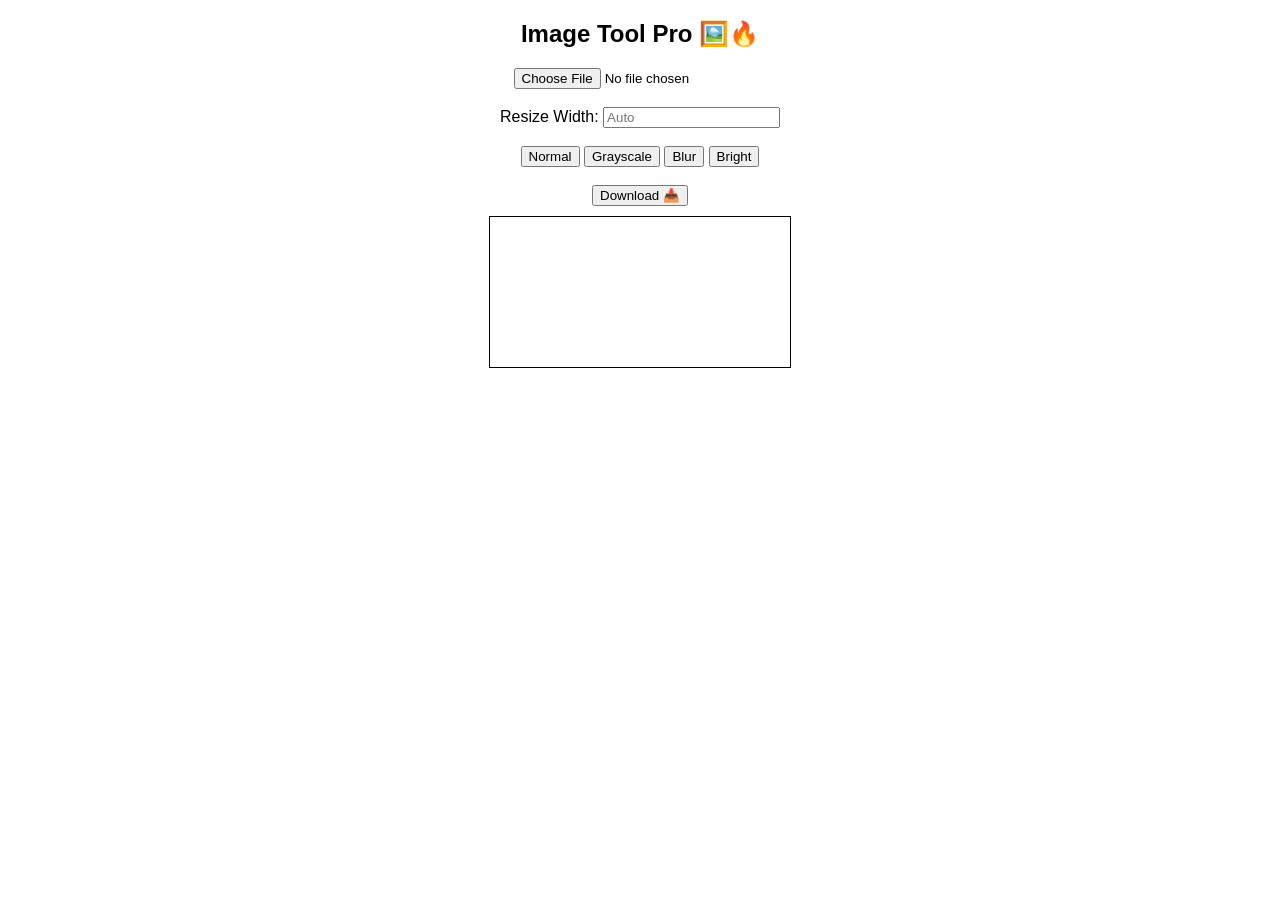
==== index (1).html @ 51f8a511 "Add files via upload" ====
<!DOCTYPE html>
<html>
<head>
    <title>Image Tool Pro</title>
    <style>
        body { font-family: Arial; text-align: center; }
        canvas { border: 1px solid black; margin-top: 10px; }
    </style>
</head>
<body>

<h2>Image Tool Pro 🖼️🔥</h2>

<input type="file" accept="image/*" id="upload"><br><br>

<label>Resize Width:</label>
<input type="number" id="width" placeholder="Auto">
<br><br>

<button onclick="applyFilter('none')">Normal</button>
<button onclick="applyFilter('grayscale(100%)')">Grayscale</button>
<button onclick="applyFilter('blur(5px)')">Blur</button>
<button onclick="applyFilter('brightness(150%)')">Bright</button>

<br><br>

<button onclick="downloadImage()">Download 📥</button>

<br>

<canvas id="canvas"></canvas>

<script>
const upload = document.getElementById('upload');
const canvas = document.getElementById('canvas');
const ctx = canvas.getContext('2d');
let img = new Image();

upload.addEventListener('change', function() {
    const file = this.files[0];
    const reader = new FileReader();

    reader.onload = function(e) {
        img.onload = function() {
            resizeImage();
        }
        img.src = e.target.result;
    }

    reader.readAsDataURL(file);
});

function resizeImage() {
    let widthInput = document.getElementById('width').value;

    let newWidth = widthInput ? widthInput : img.width;
    let ratio = newWidth / img.width;
    let newHeight = img.height * ratio;

    canvas.width = newWidth;
    canvas.height = newHeight;

    ctx.drawImage(img, 0, 0, newWidth, newHeight);
}

function applyFilter(filter) {
    canvas.style.filter = filter;
}

function downloadImage() {
    const link = document.createElement('a');
    link.download = 'edited-image.png';
    link.href = canvas.toDataURL();
    link.click();
}
</script>

</body>
</html>
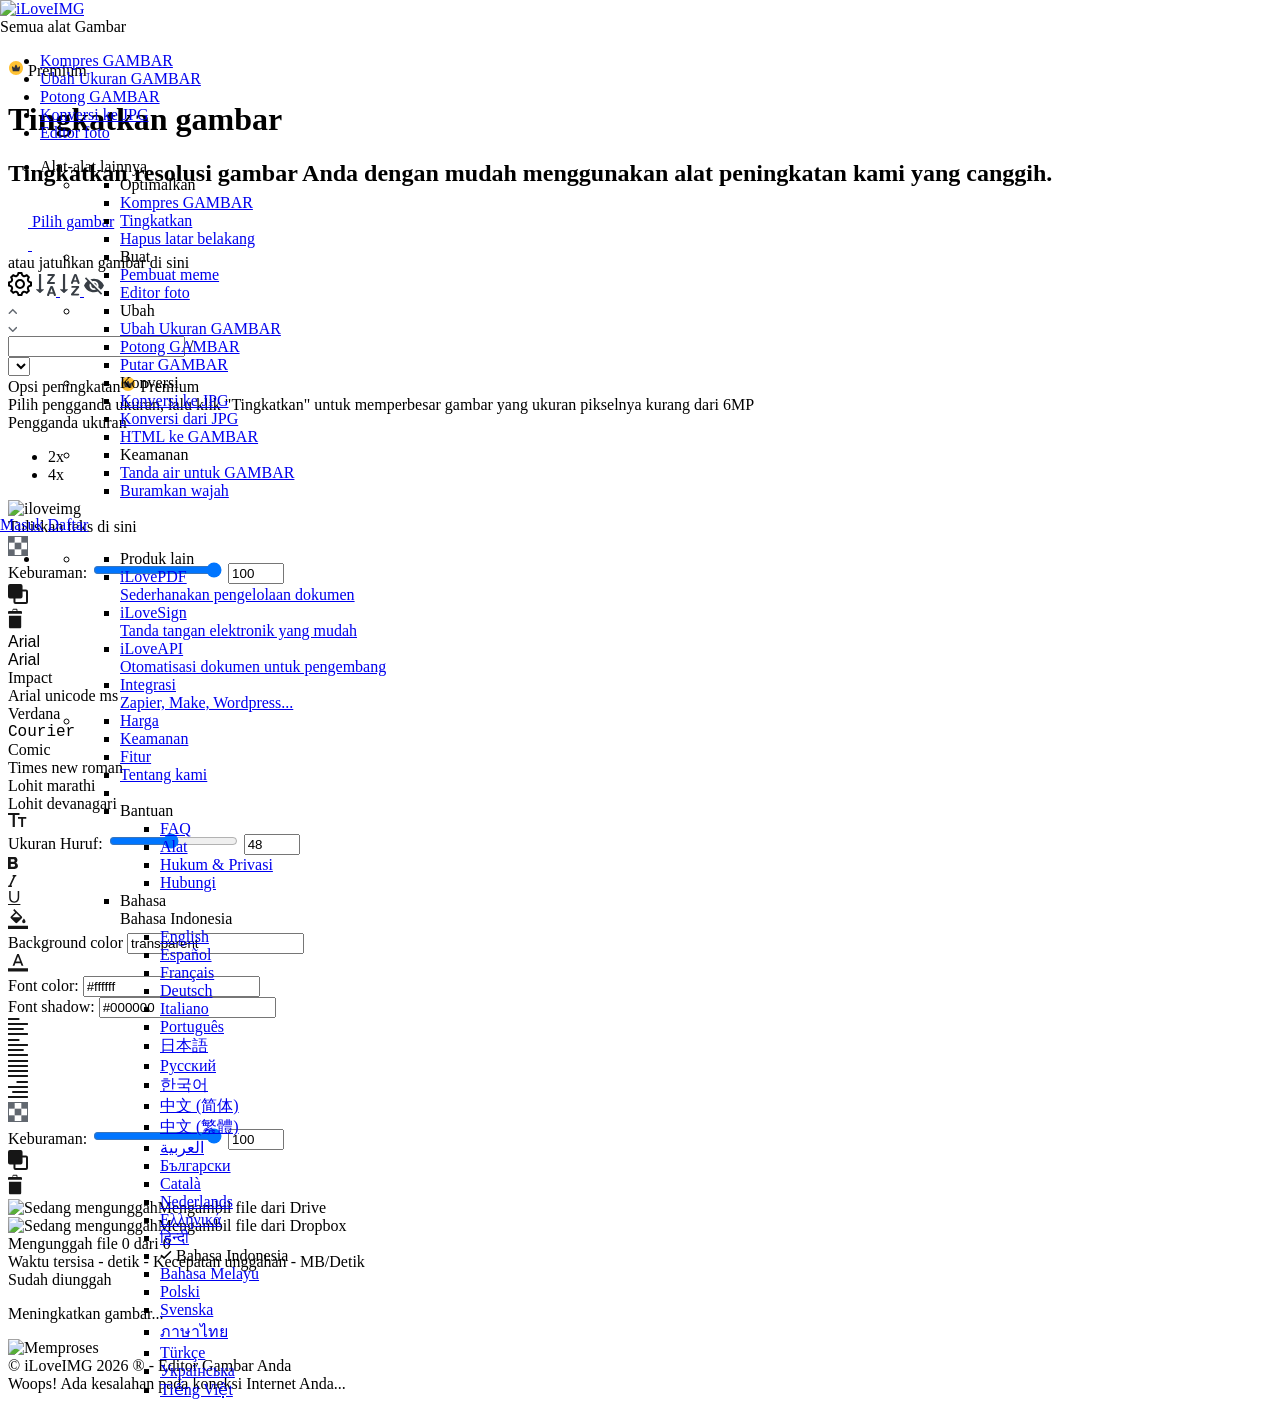
==== commit f062e9ef: "index1.html" ====
--- a/index (1).html
+++ b/index (1).html
@@ -1,79 +1,899 @@
+
 <!DOCTYPE html>
-<html>
+<html lang="id">
 <head>
-    <title>Image Tool Pro</title>
+        <meta charset="UTF-8">
+    <title>Alat Peningkat Gambar Gratis Berbasis AI - Tingkatkan resolusi gambar</title>
+    <meta name="description" content="Dapatkan gambar berkualitas tinggi dengan alat peningkatan canggih berbasis AI dari iLoveIMG. Coba sekarang untuk meningkatkan resolusi gambar Anda secara online dan gratis, hanya dengan beberapa klik."/>
+    <meta content="width=device-width, initial-scale=1.0" name="viewport"/>
+    <meta name="author" content="iLovePDF"/>
+    <meta name="keywords" content="Gambar, kompres, ubah ukuran, potong, konversi, jpeg, png, gif, tiff, raw"/>
+    <link rel="canonical" href="https://www.iloveimg.com/id/tingkatkan-gambar"/>
+    <meta name="google-site-verification" content="IZueAX8T8h1eMQN3D0y8Xx7qu8-yCvtHnwn3MmpdSLo"/>
+    <link rel="icon" type="image/png" sizes="16x16" href="/img/favicons-img/favicon-16x16.png">
+    <meta property="og:site_name" content="iLoveIMG | Aplikasi web gratis tercepat untuk modifikasi gambar dengan mudah."/>
+    <meta property="og:title" content="Alat Peningkat Gambar Gratis Berbasis AI - Tingkatkan resolusi gambar"/>
+    <meta property="og:description" content="Dapatkan gambar berkualitas tinggi dengan alat peningkatan canggih berbasis AI dari iLoveIMG. Coba sekarang untuk meningkatkan resolusi gambar Anda secara online dan gratis, hanya dengan beberapa klik."/>
+    <meta property="og:image" content="https://www.iloveimg.com/img/iloveimg/social/id/upscaleimage.jpg"/>
+    <meta property="og:type" content="website"/>
+    <meta property="og:url" content="https://www.iloveimg.com/id/tingkatkan-gambar"/>
+    <meta property="og:app_id" content="224495088285721"/>
+    <meta name="twitter:card" content="summary_large_image">
+    <meta name="twitter:site" content="@iloveimg_com">
+    <meta name="twitter:creator" content="@iloveimg_com">
+    <meta name="twitter:title" content="Alat Peningkat Gambar Gratis Berbasis AI - Tingkatkan resolusi gambar">
+    <meta name="twitter:description" content="Dapatkan gambar berkualitas tinggi dengan alat peningkatan canggih berbasis AI dari iLoveIMG. Coba sekarang untuk meningkatkan resolusi gambar Anda secara online dan gratis, hanya dengan beberapa klik.">
+    <meta name="twitter:image:src" content="https://www.iloveimg.com/img/iloveimg/social/id/upscaleimage.jpg"/>
+        <link rel="preload" href="/font/Graphik-Bold.woff2" as="font" type="font/woff2" crossorigin="anonymous">
+    <link rel="preload" href="/font/Graphik-Semibold.woff2" as="font" type="font/woff2" crossorigin="anonymous">
+    <link rel="preload" href="/font/Graphik-Medium.woff2" as="font" type="font/woff2" crossorigin="anonymous">
+    <link rel="preload" href="/font/Graphik-Regular.woff2" as="font" type="font/woff2" crossorigin="anonymous">
+    <link rel="preload" href="/js/plupload/plupload.full.min.js" as="script" crossorigin="anonymous">
+<meta name="csrf-param" content="_csrf-ilovepdf">
+    <meta name="csrf-token" content="uc64fwyBG9BgXvoQsHnzes6SpgC0XjZDpWMgLzjtNUvzoYo1WfFoti4ym2TnDqoJi-PoU_o5UjvXFXdDb5oAJw==">
+    <script>var ilx = {'c': 'tool', 'a': 'upscale'};</script>
+<script>
+    var isgdpr=false;
+    var cmp_ck=0;
+    var release='8d2c0fc';
+    (function (i,l,o,v,e,g,u,a) {
+        i['ib']=i['ib']||{'set':function(){(i['ib'].q=i['ib'].q||[]).push(arguments)}};
+        i['iLE']=e;i[e]=i[e]||function(){(i[e].q=i[e].q||[]).push(arguments)};i[e].l=1*new Date();u=l.createElement(o);
+        a=l.getElementsByTagName(o)[0];u.async=1;u.src=v;a.parentNode.insertBefore(u,a);i[e+'u']=g;    })(window, document, 'script', '/js/ilove.min.js?a=1.3', 'ev');
+        ev('set', 'cmp_ck', cmp_ck);
+        ev('set', 'release', release);
+            ev('sendOnce', 'pageview');
+    </script>
+    <script id="_c_gpt">
+        window.lGptAs=function(){var src_gpt=document.getElementById("_c_gpt");if(src_gpt){var t=src_gpt.parentNode,e=document.createElement("script");e.src="https://securepubads.g.doubleclick.net/tag/js/gpt.js",e.setAttribute("async",""),t.insertBefore(e,src_gpt)}}
+        window.googletag = window.googletag || {cmd: []};
+        var p_req=0;
+        var _AdM=0;
+        window.lAdM=function(){
+                !_AdM&&googletag.cmd.push(function() {
+                    _AdM=1;
+                                        var resAd = googletag.defineSlot('/22379932707/iloveimg_leaderboard', [[970,90],[728,90],[468,60],[320,50],[300,50]], 'div-gpt-ad-1655895205429-0').addService(googletag.pubads());
+                    var mapping = googletag.sizeMapping().addSize([1400,0], [[970,90],[728,90]]).addSize([1024,0], [728,90]).addSize([500,0],[[468,60],[320,50],[300,50]]).addSize([0,0],[]).build();
+                    resAd.defineSizeMapping(mapping);
+                                                            googletag.pubads().setTargeting('pos', 'ini');
+                    if(typeof ib !== 'undefined' && typeof ib.tags === 'function'){
+                        var t = ib.tags();
+                        for (var i = 0; i < t.length; i++) {googletag.pubads().setTargeting(t[i][0], t[i][1]);}
+                    }
+                    googletag.pubads().enableSingleRequest();
+                    googletag.enableServices();
+                });
+        }
+        p_req||(lGptAs(),window.lAdM());
+    </script>
+
+<script async src="https://www.googletagmanager.com/gtag/js?id=G-Q8FHV8BBZ6"></script>
+<script>
+    var gck=undefined;
+    var c_cg="granted",c_cd="denied";
+    var gcas=gcaa=gcap=gcad=c_cg;isgdpr&&(gcas=c_cd,gcaa=c_cd,gcap=c_cd,gcad=c_cd,1==gck?(gcas=c_cg,gcaa=c_cg,gcap=c_cg,gcad=c_cg):2==gck?(gcas=c_cd,gcaa=c_cg,gcap=c_cg,gcad=c_cg):3==gck&&(gcas=c_cd,gcaa=c_cd,gcap=c_cd,gcad=c_cd));
+    window.dataLayer = window.dataLayer || []; function gtag(){dataLayer.push(arguments);}
+    gtag('consent', 'default', {'analytics_storage': gcas, 'ad_storage': gcaa, 'ad_personalization': gcap, 'ad_user_data': gcad});gtag('js', new Date());
+    var config = {};    gtag('config', 'G-Q8FHV8BBZ6', config);
+</script><script>
+(function(){
+    window.__browserSupports__ = [];
+    try{ 
+        var grid_supported = typeof document.createElement('div').style.grid === 'string';
+        grid_supported ? window.__browserSupports__.push('grid') : window.__browserSupports__.push('not:grid');
+    }catch(e){}
+
+    var interval = null;
+    var fn = function(){
+        document.body.setAttribute("data-browser-supports", window.__browserSupports__.join(" "));
+        clearInterval(interval);
+        interval = null;
+    }
+
+    interval = setInterval(function(){
+        if(document.body) fn();
+    }, 5);
+})();
+</script>    <style>.header {width: 100%;height: 60px;position: fixed;right: 0;left: 0;top: 0;}.toolpage .main{margin-top:60px; overflow: hidden;}</style>
+<link href="/dist/css/app.8d2c0fc.css" rel="stylesheet"></head>
+<body class="toolpage tool-upscaleimage  lang-id ">
+
+<header class="header">
+    <nav>
+        
+<a class="brand" href="/id" title="iLoveIMG">
+    <img src="/img/iloveimg.svg" alt="iLoveIMG"/>
+</a>            <div class="menu">
+        <span class="menu--sm"><i class="ico ico--hamburger"></i></span>
+        <span class="menu--md">Semua alat Gambar <i class="ico ico--down"></i></span>
+        <ul>
+            <li><a  href="/id/kompres-gambar">Kompres GAMBAR</a></li>
+            <li><a  href="/id/ubah-ukuran-gambar">Ubah Ukuran GAMBAR</a></li>
+            <li><a  href="/id/potong-gambar">Potong GAMBAR</a></li>
+            <li><a  href="/id/konversi-ke-jpg">Konversi ke JPG</a></li>
+            <li><a  href="/id/editor-foto">Editor foto</a></li>
+        </ul>
+        <ul class="menu__main">
+            <li class="nav-has-dropdown nav-has-dropdown--full">
+                    <span >Alat-alat lainnya                        <i class="ico ico--down"></i>
+                    </span>
+                <div class="nav-dropdown nav-dropdown--full">
+                    <ul>
+                        <li>
+                            <ul>
+                                <li><div class="nav__title">Optimalkan</div></li>
+                                <li><a  href="/id/kompres-gambar"><i class="ico ico--compress"></i> Kompres GAMBAR</a></li>
+                                <li><a class="active" href="/id/tingkatkan-gambar"><i class="ico ico--upscale"></i>Tingkatkan</a></li>
+                                <li><a  href="/id/hapus-latar-belakang"><i class="ico ico--removebackground"></i>Hapus latar belakang</a></li>
+                            </ul>
+                        </li>
+                        <li>
+                            <ul>
+                                <li><div class="nav__title">Buat</div></li>
+                                <li><a  href="/id/pembuat-meme"><i class="ico ico--meme"></i> Pembuat meme</a></li>
+                                <li><a  href="/id/editor-foto"><i class="ico ico--edit"></i>Editor foto</a></li>
+                            </ul>
+                        </li>
+                        <li>
+                            <ul>
+                                <li><div class="nav__title">Ubah</div></li>
+                                <li><a  href="/id/ubah-ukuran-gambar"><i class="ico ico--resize"></i> Ubah Ukuran GAMBAR</a></li>
+                                <li><a  href="/id/potong-gambar"><i class="ico ico--crop"></i> Potong GAMBAR</a></li>
+                                <li><a  href="/id/putar-gambar"><i class="ico ico--rotate"></i> Putar GAMBAR</a></li>
+                            </ul>
+                        </li>
+                        <li>
+                            <ul>
+                                <li><div class="nav__title">Konversi</div></li>
+                                <li><a  href="/id/konversi-ke-jpg"><i class="ico ico--tojpg"></i> Konversi ke JPG</a></li>
+                                <li><a  href="/id/jpg-ke-gambar"><i class="ico ico--fromjpg"></i> Konversi dari JPG</a></li>
+                                <li><a  href="/id/html-ke-gambar"><i class="ico ico--hmlpdf"></i>HTML ke GAMBAR</a></li>
+                            </ul>
+                        </li>
+                        <li>
+                            <ul>
+                                <li><div class="nav__title">Keamanan</div></li>
+                                <li><a  href="/id/tanda-air-untuk-gambar"><i class="ico ico--watermark"></i> Tanda air untuk GAMBAR</a></li>
+                                <li><a  href="/id/buramkan-wajah"><i class="ico ico--blur"></i>Buramkan wajah</a></li>
+                            </ul>
+                        </li>
+                    </ul>
+                </div>
+            </li>
+        </ul>
+    </div>
+            <div class="nav-actions">
+                        <a data-rel="user-action" href="/id/login"
+           class="link--secondary hide--sm">Masuk</a>
+        <a data-rel="user-action" href="/id/daftar"
+           class="btn btn--sm hide--sm">Daftar</a>
+                    <ul>
+    <li class="nav-has-dropdown">
+        <span><i class="ico ico--more"></i></span>
+        <div class="nav-dropdown nav-dropdown--left nav-dropdown--company">
+            <ul class="menu-comp">
+                <li>
+                    <div class="menu-comp__products">
+                        <ul class="nav__group">
+                            <li class="nav__title">Produk lain</li>
+                                                            
+<li class="navbar__item navbar__item--md">
+    <a href="https://www.ilovepdf.com/id" title="iLovePDF">                        <div class="navbar__item__icon"><i class="ico ico--ilovepdf"></i></div>        <div class="navbar__item__content">            <div class="navbar__item__title">iLovePDF</div>
+            <div class="navbar__item__description">Sederhanakan pengelolaan dokumen</div>        </div>                <div class="navbar__item__go">
+            <i class="ico ico--arrow-r"></i>
+        </div>
+            </a></li>                                                                                    
+<li class="navbar__item navbar__item--md">
+    <a href="https://www.ilovesign.com" title="iLoveSign">                        <div class="navbar__item__icon"><i class="ico ico--ilovesign"></i></div>        <div class="navbar__item__content">            <div class="navbar__item__title">iLoveSign</div>
+            <div class="navbar__item__description">Tanda tangan elektronik yang mudah</div>        </div>                <div class="navbar__item__go">
+            <i class="ico ico--arrow-r"></i>
+        </div>
+            </a></li>                            
+<li class="navbar__item navbar__item--md">
+    <a href="https://www.iloveapi.com" title="iLoveAPI">                        <div class="navbar__item__icon"><i class="ico ico--iloveapi"></i></div>        <div class="navbar__item__content">            <div class="navbar__item__title">iLoveAPI</div>
+            <div class="navbar__item__description">Otomatisasi dokumen untuk pengembang</div>        </div>                <div class="navbar__item__go">
+            <i class="ico ico--arrow-r"></i>
+        </div>
+            </a></li>                            
+<li class="navbar__item navbar__item--sm navbar__item--sub">
+    <a href="https://www.iloveapi.com/integrations" title="Integrasi">                        <div class="navbar__item__icon"><i class="ico ico--integrations"></i></div>        <div class="navbar__item__content">            <div class="navbar__item__title">Integrasi</div>
+            <div class="navbar__item__description">Zapier, Make, Wordpress...</div>        </div>                <div class="navbar__item__go">
+            <i class="ico ico--arrow-r"></i>
+        </div>
+            </a></li>                        </ul>
+                    </div>
+                </li>
+                                <li>
+                    <div class="menu-comp__general">
+                        <ul>
+                            
+<li class="navbar__item navbar__item--xs">
+    <a href="/id/biaya" title="Harga">                        <div class="navbar__item__icon"><i class="ico ico--pricing"></i></div>                    <div class="navbar__item__title">Harga</div>
+                                </a></li>                            
+<li class="navbar__item navbar__item--xs">
+    <a href="/id/bantuan/security" title="Keamanan">                        <div class="navbar__item__icon"><i class="ico ico--security"></i></div>                    <div class="navbar__item__title">Keamanan</div>
+                                </a></li>                            
+<li class="navbar__item navbar__item--xs">
+    <a href="/id/fitur" title="Fitur">                        <div class="navbar__item__icon"><i class="ico ico--features"></i></div>                    <div class="navbar__item__title">Fitur</div>
+                                </a></li>                            
+<li class="navbar__item navbar__item--xs">
+    <a href="/id/bantuan/kisah-kami" title="Tentang kami">                        <div class="navbar__item__icon"><i class="ico ico--about"></i></div>                    <div class="navbar__item__title">Tentang kami</div>
+                                </a></li>                            <li class="divider divider--break"></li>
+                            <li class="nav-has-dropdown">
+                                
+<div class="navbar__item navbar__item--xs">
+    <div>                        <div class="navbar__item__icon"><i class="ico ico--chevron-l"></i></div>                    <div class="navbar__item__title">Bantuan</div>
+                                </div></div>                                <ul class="nav-dropdown">
+                                    
+<li class="navbar__item navbar__item--xs">
+    <a href="/id/bantuan/faq" title="FAQ">                        <div class="navbar__item__icon"><i class="ico ico--faq"></i></div>                    <div class="navbar__item__title">FAQ</div>
+                                </a></li>                                    
+<li class="navbar__item navbar__item--xs">
+    <a href="/id/bantuan/docs" title="Alat">                        <div class="navbar__item__icon"><i class="ico ico--documentation"></i></div>                    <div class="navbar__item__title">Alat</div>
+                                </a></li>                                    
+<li class="navbar__item navbar__item--xs">
+    <a href="/id/bantuan/hukum" title="Hukum &amp; Privasi">                        <div class="navbar__item__icon"><i class="ico ico--legal"></i></div>                    <div class="navbar__item__title">Hukum &amp; Privasi</div>
+                                </a></li>                                    
+<li class="navbar__item navbar__item--xs">
+    <a href="/id/kontak" title="Hubungi">                        <div class="navbar__item__icon"><i class="ico ico--contact"></i></div>                    <div class="navbar__item__title">Hubungi</div>
+                                </a></li>                                </ul>
+                            </li>
+                            <li class="nav-has-dropdown">
+                                
+<div class="navbar__item navbar__item--xs">
+    <div>                        <div class="navbar__item__icon"><i class="ico ico--chevron-l"></i></div>                    <div class="navbar__item__title">Bahasa</div>
+                                </div></div>                                <div
+                                    class="nav-dropdown lang"><span class="lang__current">
+    <i class="ico ico--world"></i>
+    Bahasa Indonesia <i class="ico ico--down-w"></i>
+</span>
+<ul class="lang__menu">
+    <li><a href="/"> English</a></li>
+                                    <li><a href="/es"> Español</a></li>
+                                <li><a href="/fr"> Français</a></li>
+                                <li><a href="/de"> Deutsch</a></li>
+                                <li><a href="/it"> Italiano</a></li>
+                                <li><a href="/pt"> Português</a></li>
+                                <li><a href="/ja"> 日本語</a></li>
+                                <li><a href="/ru"> Pусский</a></li>
+                                <li><a href="/ko"> 한국어</a></li>
+                                <li><a href="/zh-cn"> 中文 (简体)</a></li>
+                                <li><a href="/zh-tw"> 中文 (繁體)</a></li>
+                                <li><a href="/ar"> العربية</a></li>
+                                <li><a href="/bg"> Български</a></li>
+                                <li><a href="/ca"> Català</a></li>
+                                <li><a href="/nl"> Nederlands</a></li>
+                                <li><a href="/el"> Ελληνικά</a></li>
+                                <li><a href="/hi"> हिन्दी</a></li>
+                                <li><a  class="active" ><svg aria-hidden="true" width="12" height="12" role="img" xmlns="http://www.w3.org/2000/svg" viewBox="0 0 512 512"><path fill="currentColor" d="M435.848 83.466L172.804 346.51l-96.652-96.652c-4.686-4.686-12.284-4.686-16.971 0l-28.284 28.284c-4.686 4.686-4.686 12.284 0 16.971l133.421 133.421c4.686 4.686 12.284 4.686 16.971 0l299.813-299.813c4.686-4.686 4.686-12.284 0-16.971l-28.284-28.284c-4.686-4.686-12.284-4.686-16.97 0z" class=""></path></svg> Bahasa Indonesia</a></li>
+                                <li><a href="/ms"> Bahasa Melayu</a></li>
+                                <li><a href="/pl"> Polski</a></li>
+                                <li><a href="/sv"> Svenska</a></li>
+                                <li><a href="/th"> ภาษาไทย</a></li>
+                                <li><a href="/tr"> Türkçe</a></li>
+                                <li><a href="/uk"> Українська</a></li>
+                                <li><a href="/vi"> Tiếng Việt</a></li>
+            </ul>
+</div>
+                            </li>
+                                                        <li class="li-show-sm">
+                                <a href="/id/login" class="btn btn--secondary show--sm">Masuk</a>
+                                <a href="/id/daftar" class="btn show--sm">Daftar</a>
+                            </li>
+                                                    </ul>
+                    </div>
+                </li>
+            </ul>
+        </div>
+    </li>
+</ul>
+        </div>
+    </nav>
+</header><div class="main">
     <style>
-        body { font-family: Arial; text-align: center; }
-        canvas { border: 1px solid black; margin-top: 10px; }
-    </style>
-</head>
-<body>
-
-<h2>Image Tool Pro 🖼️🔥</h2>
-
-<input type="file" accept="image/*" id="upload"><br><br>
-
-<label>Resize Width:</label>
-<input type="number" id="width" placeholder="Auto">
-<br><br>
-
-<button onclick="applyFilter('none')">Normal</button>
-<button onclick="applyFilter('grayscale(100%)')">Grayscale</button>
-<button onclick="applyFilter('blur(5px)')">Blur</button>
-<button onclick="applyFilter('brightness(150%)')">Bright</button>
-
-<br><br>
-
-<button onclick="downloadImage()">Download 📥</button>
-
-<br>
-
-<canvas id="canvas"></canvas>
-
+        .item-loading {
+        z-index: 1030;
+    }
+</style>
+<div class="tool" ondragstart="return true;" ondrop="return true;">
+    <div class="tool__workarea" id="workArea">
+        <div id="dropArea"></div>
+        <div class="tool__header">
+            <div class="badge badge--premium badge--surface">
+                <svg aria-label="crown" width="16" height="16" viewBox="0 0 16 16" fill="none" xmlns="http://www.w3.org/2000/svg"><path d="M1 8C1 4.13401 4.13401 1 8 1C11.866 1 15 4.13401 15 8C15 11.866 11.866 15 8 15C4.13401 15 1 11.866 1 8Z" fill="#FFC233"></path><path d="M12.0751 7.08181C12.0751 7.08582 12.0751 7.08946 12.0726 7.09347L11.2457 10.8804C11.2203 11.0137 11.1491 11.134 11.0445 11.2206C10.9399 11.3071 10.8083 11.3544 10.6726 11.3544H5.32888C5.19319 11.3543 5.06176 11.3069 4.95722 11.2204C4.85268 11.1339 4.78157 11.0137 4.75612 10.8804L3.92925 7.09347C3.92925 7.08946 3.92743 7.08582 3.9267 7.08181C3.90407 6.95643 3.92311 6.82708 3.98091 6.71354C4.03871 6.6 4.13209 6.50851 4.24679 6.45304C4.36149 6.39757 4.49119 6.38118 4.61608 6.40637C4.74097 6.43156 4.85418 6.49694 4.93842 6.59253L6.16597 7.91561L7.47118 4.98837C7.47124 4.98715 7.47124 4.98594 7.47118 4.98472C7.51785 4.88349 7.59255 4.79776 7.68643 4.73766C7.78031 4.67757 7.88945 4.64563 8.00092 4.64563C8.11238 4.64563 8.22152 4.67757 8.3154 4.73766C8.40928 4.79776 8.48398 4.88349 8.53065 4.98472C8.53059 4.98594 8.53059 4.98715 8.53065 4.98837L9.83586 7.91561L11.0634 6.59253C11.1478 6.49765 11.2609 6.43291 11.3854 6.40813C11.51 6.38335 11.6392 6.3999 11.7535 6.45525C11.8678 6.5106 11.9609 6.60174 12.0187 6.71482C12.0765 6.8279 12.0958 6.95675 12.0737 7.08181H12.0751Z" fill="#33333B"></path></svg> Premium</div>
+            <h1 class="tool__header__title">
+                Tingkatkan gambar            </h1>
+            <h2 class="tool__header__subtitle">
+                Tingkatkan resolusi gambar Anda dengan mudah menggunakan alat peningkatan kami yang canggih.            </h2>
+        </div>
+        <div class="uploading__bar uploading__bar--small">
+    <span class="uploading__bar__completed"></span>
+</div>
+<div id="uploader" class="uploader" >
+    <a class="uploader__btn tooltip--left" id="pickfiles" href="javascript:;" title="Tambahkan gambar lain">
+        <svg xmlns="http://www.w3.org/2000/svg" width="20" height="20" stroke-linecap="round" stroke-width="2" stroke="#fff" fill="none" stroke-linejoin="round"><desc>Unggah file Anda dan transformasikan.</desc><path d="M10 1.833v16.333"/><path d="M1.833 10h16.333"/></svg>
+        <span>Pilih gambar</span>
+    </a>
+    <div class="uploader__extra">
+        <a class="btn-icon uploader__extra__btn tooltip tooltip--right active" id="uploadDisk" href="javascript:;"
+           title="Unggah dari komputer Anda">
+            <svg xmlns="http://www.w3.org/2000/svg" width="20" height="19" viewBox="0 0 20 19" fill="#fff" fill-rule="nonzero"><desc>Unggah dari komputer.</desc><path d="M4.8 19c-.442 0-.8-.448-.8-1s.358-1 .8-1h10.4c.442 0 .8.448.8 1s-.358 1-.8 1H4.8z"/><path d="M7 15h6l-1 3H8z"/><path d="M2 2v11h16V2H2zM1 0h18a1 1 0 0 1 1 1v13a1 1 0 0 1-1 1H1a1 1 0 0 1-1-1V1a1 1 0 0 1 1-1z"/></svg>
+        </a>
+                    <a id="gdrive_file_selector"
+               class="btn-icon uploader__extra__btn tooltip tooltip--right active"
+               title="Pilih gambar dari Google Drive">
+                <svg xmlns="http://www.w3.org/2000/svg" width="18" height="16" viewBox="0 0 18 16"><path fill="#FFF" d="M8.7375,5.80725 L3.021,15.70725 L0.12375,10.69725 L5.847,0.795 L8.7375,5.80725 Z M17.865,10.38225 L12.078,10.39125 L6.378,0.489 L12.1725,0.489 L17.865,10.38225 Z M17.87625,10.9875 L14.9865,15.9975 L3.5415,15.99 L6.43425,10.98375 L17.87625,10.9875 Z"/></svg>
+            </a>
+            <a id="dropbox_file_selector"
+               class="btn-icon uploader__extra__btn tooltip tooltip--right active"
+               title="Pilih gambar dari Dropbox">
+                <svg xmlns="http://www.w3.org/2000/svg" width="18" height="18" viewBox="0 0 18 18"><path fill="#FFF" d="M5.3475,0.7035 L0.096,4.125 L3.708,7.03725 L9.018,3.765 L5.3475,0.7035 Z M17.904,4.14 L12.66525,0.7275 L9.01875,3.7725 L14.29875,7.03875 L17.904,4.14 Z M9.01875,10.305 L12.66525,13.35975 L17.904,9.945 L14.2995,7.0395 L9.01875,10.305 Z M0.096,9.9585 L5.3475,13.35975 L9.01875,10.305 L3.70875,7.0455 L0.096,9.9585 Z M9.01875,10.9635 L5.35575,14.0385 L3.786,13.02 L3.786,14.16 L9.01875,17.30475 L14.271,14.15175 L14.271,13.0125 L12.693,14.031 L9.01875,10.9635 Z"/></svg>
+            </a>
+            </div>
+    <div class="uploader__droptxt">atau jatuhkan gambar di sini</div>
+</div>        <div class="sidetools">
+    <a id="settingsToogle" class="btn-icon btn-icon--white">
+        <svg xmlns="http://www.w3.org/2000/svg" width="24" height="24"><path d="M24 14.187V9.813c-2.148-.766-2.726-.802-3.027-1.53s.083-1.17 1.06-3.223L18.94 1.968c-2.026.963-2.488 1.364-3.224 1.06-.727-.302-.768-.89-1.527-3.027H9.813c-.764 2.144-.8 2.725-1.53 3.027-.752.313-1.203-.1-3.223-1.06L1.968 5.06c.977 2.055 1.362 2.493 1.06 3.224S2.146 9.05 0 9.813v4.375c2.14.76 2.725.8 3.027 1.528.304.734-.08 1.167-1.06 3.223l3.093 3.093c2-.95 2.47-1.373 3.223-1.06.728.302.764.88 1.53 3.027h4.374c.758-2.13.8-2.723 1.537-3.03.745-.308 1.186.1 3.215 1.062l3.093-3.093c-.975-2.05-1.362-2.492-1.06-3.223.3-.726.88-.763 3.027-1.528zm-4.875.764c-.577 1.394-.068 2.458.488 3.578l-1.084 1.084c-1.093-.543-2.16-1.076-3.573-.5-1.396.58-1.8 1.693-2.188 2.877h-1.534c-.398-1.185-.79-2.297-2.183-2.875-1.42-.588-2.507-.045-3.58.488L4.39 18.53c.557-1.118 1.066-2.18.487-3.58-.58-1.39-1.69-1.784-2.876-2.182v-1.533c1.185-.398 2.297-.79 2.875-2.184s.068-2.46-.488-3.58L5.47 4.387c1.082.538 2.162 1.077 3.58.488 1.392-.577 1.785-1.7 2.183-2.875h1.534c.398 1.185.792 2.297 2.184 2.875 1.42.588 2.506.045 3.58-.488l1.084 1.084c-.556 1.12-1.065 2.187-.488 3.58s1.69 1.784 2.875 2.183v1.534c-1.188.398-2.302.79-2.877 2.183zM12 9c1.654 0 3 1.346 3 3s-1.346 3-3 3-3-1.346-3-3 1.346-3 3-3zm0-2a5 5 0 1 0 0 10 5 5 0 1 0 0-10z"/></svg>
+    </a>
+    <a class="btn-icon btn-icon--white tooltip active tooltip--left order" id="orderByName" data-order="asc" href="javascript:;" title="Urutkan file berdasarkan nama">
+        <svg xmlns="http://www.w3.org/2000/svg" width="20" height="22" fill="#383E45" fill-rule="evenodd"><path d="M2.947 15.297V.23c0-.067.026-.123.077-.166S3.14 0 3.22 0h1.635c.08 0 .145.022.196.065s.077.1.077.166v15.066h2.5a.39.39 0 0 1 .261.087.28.28 0 0 1 .102.222c0 .077-.038.154-.114.23l-3.62 3.076a.42.42 0 0 1-.261.087c-.09 0-.178-.03-.26-.087L.11 15.828c-.113-.103-.14-.215-.08-.338.06-.13.174-.193.34-.193h2.575z" fill-rule="nonzero"/><path d="M11.222 20.2l2.94-7.52c.194-.496.555-.67 1.1-.67h.54c.513 0 .97.12 1.22.804l2.746 7.386c.083.214.222.603.222.845 0 .536-.485.965-1.068.965-.5 0-.86-.174-1.026-.603l-.582-1.6h-3.66l-.596 1.6c-.153.43-.47.603-1.012.603-.624 0-1.054-.375-1.054-.965 0-.24.14-.63.222-.845zm5.602-1.93l-1.3-3.874h-.028L14.15 18.27h2.663zM11.346 8l4.75-6.083h-3.66c-.602 0-1.088-.333-1.088-.958S11.832 0 12.434 0h5.53c.538 0 .973.25.973 1.042 0 .278-.102.583-.294.82l-4.826 6.222h4.096c.602 0 1.088.333 1.088.958s-.486.958-1.088.958h-5.696C11.448 10 11 9.722 11 8.875c0-.36.154-.625.346-.875z"/></svg>
+        <svg xmlns="http://www.w3.org/2000/svg" width="20" height="22" fill="#383E45" fill-rule="evenodd"><path d="M2.947 15.297V.23c0-.066.026-.122.077-.165S3.14 0 3.22 0h1.634c.08 0 .146.022.196.065s.077.1.077.166v15.066h.33 2.18c.106 0 .193.03.26.087a.28.28 0 0 1 .102.222c0 .077-.038.154-.114.23l-3.62 3.076c-.075.058-.162.087-.26.087a.46.46 0 0 1-.261-.087L.1 15.828c-.112-.103-.14-.216-.078-.328.06-.14.174-.203.34-.203h2.575z" fill-rule="nonzero"/><path d="M11.212 8.083L14.016.66c.185-.5.53-.66 1.058-.66h.516c.5 0 .926.12 1.164.794l2.62 7.3c.08.212.212.595.212.833 0 .53-.463.952-1.02.952-.476 0-.82-.172-.98-.595l-.556-1.587h-3.5l-.57 1.587c-.146.423-.45.595-.966.595C11.41 9.87 11 9.5 11 8.917c0-.238.132-.622.212-.833zm5.344-1.905l-1.23-3.823H15.3l-1.283 3.823h2.54zm-5.2 13.442l4.908-5.794h-3.783c-.622 0-1.124-.317-1.124-.913S11.86 12 12.482 12h5.715c.556 0 1.005.238 1.005.992a1.21 1.21 0 0 1-.304.78L13.9 19.7h4.233c.622 0 1.124.317 1.124.913s-.503.913-1.124.913h-5.887c-.794 0-1.257-.265-1.257-1.072 0-.344.16-.595.357-.833z"/></svg>
+    </a>
+    <a class="btn-icon btn-icon--white tooltip active tooltip--left" id="toggleCover" href="javascript:;" title="Tampilkan - sembunyikan sampul PDF">
+        <svg xmlns="http://www.w3.org/2000/svg" width="20" height="20" viewBox="0 0 22 19"><path d="M11 4c2.76 0 5 2.24 5 5 0 .65-.13 1.26-.36 1.83l2.92 2.92A11.82 11.82 0 0 0 21.99 9c-1.73-4.4-6-7.5-11-7.5-1.4 0-2.74.25-3.98.7l2.16 2.16C9.74 4.13 10.35 4 11 4zM1 1.27L3.74 4A11.8 11.8 0 0 0 0 9c1.73 4.4 6 7.5 11 7.5a11.78 11.78 0 0 0 4.38-.84l.42.42L18.73 19 20 17.73 2.27 0 1 1.27zM6.53 6.8l1.55 1.55A2.82 2.82 0 0 0 8 9c0 1.66 1.34 3 3 3 .22 0 .44-.03.65-.08l1.55 1.55c-.67.33-1.4.53-2.2.53-2.76 0-5-2.24-5-5 0-.8.2-1.53.53-2.2zm4.3-.78L14 9.17V9c0-1.66-1.34-3-3-3l-.17.01z" fill="#383E45" fill-rule="evenodd"/></svg>
+    </a>
+                        </div>        <div class="tool__workarea__rendered editor" id="editor">
+            
+<div class="editor__toolbar">
+    <div class="editor__toolbar__options" id="fileSelectorToolbar">
+        <div class="editor__toolbar__block">
+            <div class="editor__toolbar__option prev">
+                <svg xmlns="http://www.w3.org/2000/svg" width="9" height="6"><path d="M7.763 5.796a.73.73 0 0 0 1.055-1.009l-3.5-3.66a.73.73 0 0 0-1.055 0l-3.5 3.66a.73.73 0 0 0 .023 1.032.73.73 0 0 0 1.032-.023L4.8 2.688l2.973 3.108z" fill="#626870" fill-rule="nonzero"/></svg>
+            </div>
+            <div class="editor__toolbar__option next">
+                <svg xmlns="http://www.w3.org/2000/svg" width="9" height="6"><path d="M7.763 1.128a.73.73 0 0 1 1.032-.023.73.73 0 0 1 .023 1.032l-3.5 3.66a.73.73 0 0 1-1.055 0l-3.5-3.66a.73.73 0 0 1 .023-1.032.73.73 0 0 1 1.032.023L4.8 4.236l2.973-3.108z" fill="#626870" fill-rule="nonzero"/></svg>
+            </div>
+        </div>
+        <div class="editor__toolbar__block page_status">
+            <input class="input input--xs" name="editor_page" id="editor_page"> / <span id="editor_pages"></span></div>
+        <div class="editor__toolbar__block list">
+            <select class="input input--xs" name="editor_file_select" id="editor_file_select"></select>
+        </div>
+    </div>
+</div>            <div class="editor__container">
+                <div class="editor__content">
+                                        <div></div>
+                </div>
+            </div>
+        </div>
+        <div class="tool__workarea__rendered" id="fileGroups"></div>
+    </div>
+    <div id="sidebar" class="tool__sidebar">
+        <div class="option__panel option__panel--active" id="upscaleimage-options">
+    <div class="option__panel__title">Opsi peningkatan<span class="badge badge--premium badge--soft"><svg aria-label="crown" width="16" height="16" viewBox="0 0 16 16" fill="none" xmlns="http://www.w3.org/2000/svg"><path d="M1 8C1 4.13401 4.13401 1 8 1C11.866 1 15 4.13401 15 8C15 11.866 11.866 15 8 15C4.13401 15 1 11.866 1 8Z" fill="#FFC233"></path><path d="M12.0751 7.08181C12.0751 7.08582 12.0751 7.08946 12.0726 7.09347L11.2457 10.8804C11.2203 11.0137 11.1491 11.134 11.0445 11.2206C10.9399 11.3071 10.8083 11.3544 10.6726 11.3544H5.32888C5.19319 11.3543 5.06176 11.3069 4.95722 11.2204C4.85268 11.1339 4.78157 11.0137 4.75612 10.8804L3.92925 7.09347C3.92925 7.08946 3.92743 7.08582 3.9267 7.08181C3.90407 6.95643 3.92311 6.82708 3.98091 6.71354C4.03871 6.6 4.13209 6.50851 4.24679 6.45304C4.36149 6.39757 4.49119 6.38118 4.61608 6.40637C4.74097 6.43156 4.85418 6.49694 4.93842 6.59253L6.16597 7.91561L7.47118 4.98837C7.47124 4.98715 7.47124 4.98594 7.47118 4.98472C7.51785 4.88349 7.59255 4.79776 7.68643 4.73766C7.78031 4.67757 7.88945 4.64563 8.00092 4.64563C8.11238 4.64563 8.22152 4.67757 8.3154 4.73766C8.40928 4.79776 8.48398 4.88349 8.53065 4.98472C8.53059 4.98594 8.53059 4.98715 8.53065 4.98837L9.83586 7.91561L11.0634 6.59253C11.1478 6.49765 11.2609 6.43291 11.3854 6.40813C11.51 6.38335 11.6392 6.3999 11.7535 6.45525C11.8678 6.5106 11.9609 6.60174 12.0187 6.71482C12.0765 6.8279 12.0958 6.95675 12.0737 7.08181H12.0751Z" fill="#33333B"></path></svg> Premium</span></div>
+    <div class="option__panel__content">
+        <div class="alert alert--info" style="margin: 0; border-color: transparent;">
+            Pilih pengganda ukuran, lalu klik "Tingkatkan" untuk memperbesar gambar yang ukuran pikselnya kurang dari 6MP        </div>
+    </div>
+    <div class="option__panel__content">
+        <div class="option__title">Pengganda ukuran</div>
+        <ul class="option__image">
+            <li data-name="multiplier" data-value="2" class="option__image__item option--active">
+                2x            </li>
+            <li data-name="multiplier" data-value="4" class="option__image__item">
+                4x            </li>
+        </ul>
+    </div>
+    <div id="file-list" class="option__panel__content">
+        <div class="file-size-comparison-list">
+                    </div>
+    </div>
+</div>
+
+<template id="template-file-size-comparison-list">
+    <div class="file-size-comparison-item">
+        <span slot="name" class="file-size-comparison-item__file">file.jpg</span>
+        <span class="file-size-comparison-item__size">
+            <span slot="from" class="file-size-comparison-item__size__from">100 x 200</span><svg width="11" height="10" viewBox="0 0 11 10" fill="none" xmlns="http://www.w3.org/2000/svg" class="file-size-comparison-item__size__separator"> <path d="M10.8809 4.94141C10.8809 4.79492 10.8223 4.66016 10.7051 4.54883L6.82031 0.675781C6.69141 0.546875 6.56836 0.5 6.42773 0.5C6.14062 0.5 5.91797 0.710938 5.91797 1.00391C5.91797 1.14453 5.96484 1.2793 6.05859 1.37305L7.37109 2.70898L9.33984 4.50781L7.92773 4.41992H0.515625C0.210938 4.41992 0 4.63672 0 4.94141C0 5.24609 0.210938 5.46289 0.515625 5.46289H7.92773L9.3457 5.375L7.37109 7.17383L6.05859 8.50977C5.96484 8.59766 5.91797 8.73828 5.91797 8.87891C5.91797 9.17188 6.14062 9.38281 6.42773 9.38281C6.56836 9.38281 6.69141 9.33008 6.80859 9.21875L10.7051 5.33398C10.8223 5.22266 10.8809 5.08789 10.8809 4.94141Z" fill="#707078"/> </svg><span slot="to" class="file-size-comparison-item__size__to">200 x 400</span>
+        </span>
+    </div>
+</template>
+    </div>
+</div>
+
+<div class="sethidden template">
+    <div class="editor__content__item" id="imageEditorTemplate">
+    <div class="editor__content__item__content">
+        <img src="/img/iloveimg.png" alt="iloveimg">
+    </div>
+</div>    <div class="editor__content__item" id="textEditorTemplate">
+    <div class="editor__content__item__content">
+        <div class="text" contenteditable="true">Tuliskan teks di sini</div>
+    </div>
+</div>    <div class="editor__toolbar__options" id="imageToolbarTemplate">
+    <div class="editor__toolbar__block">
+        <div class="editor__toolbar__option opacity-option">
+            <div class="editor__option__selector">
+                <svg width="20px" height="20px" viewBox="0 0 20 20" version="1.1" xmlns="http://www.w3.org/2000/svg"
+                     xmlns:xlink="http://www.w3.org/1999/xlink">
+                    <g stroke="none" stroke-width="1" fill="none" fill-rule="evenodd">
+                        <g transform="translate(-798.000000, -391.000000)">
+                            <g transform="translate(798.000000, 391.000000)">
+                                <rect id="shape-copy-3" fill="#626870" x="6.66666667" y="6.66666667" width="6.66666667"
+                                      height="6.66666667"></rect>
+                                <rect id="shape-copy-4" fill="#626870" x="0" y="0" width="6.66666667"
+                                      height="6.66666667"></rect>
+                                <rect id="shape-copy-6" fill="#626870" x="0" y="13.3333333" width="6.66666667"
+                                      height="6.66666667"></rect>
+                                <rect id="shape-copy-5" fill="#626870" x="13.3333333" y="0" width="6.66666667"
+                                      height="6.66666667"></rect>
+                                <rect id="shape-copy-7" fill="#626870" x="13.3333333" y="13.3333333" width="6.66666667"
+                                      height="6.66666667"></rect>
+                                <rect id="shape-copy-8" stroke="#626870" x="0.5" y="0.5" width="19" height="19"></rect>
+                            </g>
+                        </g>
+                    </g>
+                </svg>
+            </div>
+            <div class="editor__option__content">
+                <div class="form__group form__group--inline-3">
+                    <label for="imageToolbarTemplateOpacity">Keburaman:</label>
+                    <input class="option" id="imageToolbarTemplateOpacity" name="opacity" value="100"
+                           type="range" min="0" max="100"
+                           step="1" data-value="100"/>
+                    <input class="rangeInput" type="number" name="opacity_text" id="imageToolbarTemplateOpacityText"
+                           value="100" min="0"
+                           max="100"/>
+                </div>
+            </div>
+        </div>
+        <div class="editor__toolbar__option">
+            <div class="option editor__option tofront">
+                <svg width="20px" height="20px" viewBox="0 0 20 20" version="1.1" xmlns="http://www.w3.org/2000/svg"
+                     xmlns:xlink="http://www.w3.org/1999/xlink">
+                    <g stroke="none" stroke-width="1" fill="none" fill-rule="evenodd">
+                        <g transform="translate(-855.000000, -391.000000)" stroke="#161616"
+                           stroke-width="2">
+                            <g transform="translate(855.000000, 391.000000)">
+                                <rect id="shape-copy-9" x="6.45454545" y="6.45454545" width="12.5454545"
+                                      height="12.5454545" rx="1"></rect>
+                                <rect id="shape-copy-8" fill="#161616" x="1" y="1" width="12.5454545"
+                                      height="12.5454545" rx="1"></rect>
+                            </g>
+                        </g>
+                    </g>
+                </svg>
+            </div>
+        </div>
+    </div>
+
+    <div class="editor__toolbar__block toolbar-remove">
+        <div class="editor__toolbar__option">
+            <div class="editor__option drop">
+                <svg width="14px" height="21px" viewBox="0 0 14 21" version="1.1" xmlns="http://www.w3.org/2000/svg"
+                     xmlns:xlink="http://www.w3.org/1999/xlink">
+                    <g stroke="none" stroke-width="1" fill="none" fill-rule="evenodd">
+                        <g transform="translate(-919.000000, -391.000000)" fill="#161616">
+                            <g transform="translate(919.000000, 391.000000)">
+                                <path
+                                    d="M12.75505,2.94490085 L9.45,2.94490085 L9.45,1.90480651 C9.45,1.33136783 8.9789,0.864712166 8.4,0.864712166 L5.6,0.864712166 C5.0211,0.864712166 4.55,1.33136783 4.55,1.90480651 L4.55,2.94490085 L1.24495,2.94490085 C0.5586,2.94490085 0,3.49823103 0,4.17810603 L0,5.71848575 L14,5.71848575 L14,4.17810603 C14,3.49823103 13.4414,2.94490085 12.75505,2.94490085 L12.75505,2.94490085 L12.75505,2.94490085 Z M8.50611377,3.02220818 L5.10366826,3.02220818 L5.10366826,2.01110409 C5.10366826,1.82506094 5.25643806,1.67406939 5.44391281,1.67406939 L8.16586922,1.67406939 C8.35334397,1.67406939 8.50611377,1.82506094 8.50611377,2.01110409 L8.50611377,3.02220818 L8.50611377,3.02220818 L8.50611377,3.02220818 Z"
+                                    id="Fill-700"></path>
+                                <path
+                                    d="M0.952380952,18.8801481 C0.952380952,19.5730914 1.52161009,20.1369504 2.22149313,20.1369504 L11.9324129,20.1369504 C12.6319556,20.1369504 13.2011848,19.5730914 13.2011848,18.8801481 L13.2011848,7.66666667 L0.952380952,7.66666667 L0.952380952,18.8801481"
+                                    id="Fill-701"></path>
+                            </g>
+                        </g>
+                    </g>
+                </svg>
+            </div>
+        </div>
+    </div>
+</div>    
+<div class="editor__toolbar__options" id="textToolbarTemplate">
+    <div class="editor__toolbar__block">
+        <div class="editor__toolbar__option">
+            <div class="editor__option__selector ">
+                <div class="font-selected"
+                     data-country="ALL"
+                     style="font-family:'arial';">Arial</div>
+            </div>
+            <div class="editor__option__content">
+                                    <div class="font-selector" style="font-family:'arial';"
+                         data-value="arial"
+                        data-country="ALL"                        data-italic="true"                        data-bold="true" >
+                        Arial                    </div>
+                                    <div class="font-selector" style="font-family:'impact';"
+                         data-value="impact"
+                        data-country="ALL"                        data-italic="false"                        data-bold="false" >
+                        Impact                    </div>
+                                    <div class="font-selector" style="font-family:'arial-unicode-ms';"
+                         data-value="arial-unicode-ms"
+                        data-country="CN-JP-KP-KR-AR"                        data-italic="false"                        data-bold="false" >
+                        Arial unicode ms                    </div>
+                                    <div class="font-selector" style="font-family:'verdana';"
+                         data-value="verdana"
+                        data-country="ALL"                        data-italic="true"                        data-bold="true" >
+                        Verdana                    </div>
+                                    <div class="font-selector" style="font-family:'courier';"
+                         data-value="courier"
+                        data-country="ALL"                        data-italic="true"                        data-bold="true" >
+                        Courier                    </div>
+                                    <div class="font-selector" style="font-family:'comic';"
+                         data-value="comic"
+                        data-country="ALL"                        data-italic="true"                        data-bold="true" >
+                        Comic                    </div>
+                                    <div class="font-selector" style="font-family:'times-new-roman';"
+                         data-value="times-new-roman"
+                        data-country="ALL"                        data-italic="true"                        data-bold="true" >
+                        Times new roman                    </div>
+                                    <div class="font-selector" style="font-family:'lohit-marathi';"
+                         data-value="lohit-marathi"
+                        data-country="IN"                        data-italic="false"                        data-bold="false" >
+                        Lohit marathi                    </div>
+                                    <div class="font-selector" style="font-family:'lohit-devanagari';"
+                         data-value="lohit-devanagari"
+                        data-country="IN"                        data-italic="false"                        data-bold="false" >
+                        Lohit devanagari                    </div>
+                            </div>
+        </div>
+        <div class="editor__toolbar__option">
+            <div class="editor__option__selector">
+                <svg width="19px" height="14px" viewBox="0 0 19 14" version="1.1" xmlns="http://www.w3.org/2000/svg"
+                     xmlns:xlink="http://www.w3.org/1999/xlink">
+                    <g stroke="none" stroke-width="1" fill="none" fill-rule="evenodd">
+                        <g transform="translate(-538.000000, -563.000000)" fill="#161616">
+                            <g transform="translate(538.000000, 563.000000)">
+                                <polygon id="T-Copy-4"
+                                         points="11.4856 1.9404 6.86 1.9404 6.86 13.916 4.6452 13.916 4.6452 1.9404 0 1.9404 0 0 11.4856 0"></polygon>
+                                <polygon id="T-Copy-5"
+                                         points="18.274 5.694 15.096 5.694 15.096 13.94 13.178 13.94 13.178 5.694 10 5.694 10 4 18.274 4"></polygon>
+                            </g>
+                        </g>
+                    </g>
+                </svg>
+            </div>
+            <div class="editor__option__content">
+                <div class="form__group form__group--inline-3">
+                    <label for="textToolbarTemplateFontSize">Ukuran Huruf:</label>
+                    <input id="textToolbarTemplateFontSize" name="font_size" value="48"
+                           type="range" min="0" max="100"
+                           step="1"/>
+                    <input class="rangeInput" type="number" name="font_size_number" id="textToolbarTemplateFontSizeText"
+                           value="48" min="0"
+                           max="100"/>
+                </div>
+            </div>
+        </div>
+    </div>
+    <div class="editor__toolbar__block toolbar-format">
+        <div class="editor__toolbar__option">
+            <div class="editor__option bold">
+                <svg width="10px" height="12px" viewBox="0 0 10 12" version="1.1" xmlns="http://www.w3.org/2000/svg"
+                     xmlns:xlink="http://www.w3.org/1999/xlink">
+                    <g stroke="none" stroke-width="1" fill="none" fill-rule="evenodd">
+                        <g transform="translate(-600.000000, -392.000000)" fill="#161616">
+                            <path
+                                d="M609.921127,400.923944 C609.921127,401.442256 609.814086,401.892956 609.6,402.276056 C609.385914,402.659157 609.09296,402.977464 608.721127,403.230986 C608.349294,403.484508 607.915495,403.676056 607.419718,403.805634 C606.923941,403.935212 606.400003,404 605.847887,404 L600,404 L600,392 L606.676056,392 C607.09296,392 607.470421,392.09014 607.808451,392.270423 C608.146481,392.450705 608.433802,392.684506 608.670423,392.971831 C608.907043,393.259156 609.09014,393.585914 609.219718,393.952113 C609.349296,394.318312 609.414085,394.692956 609.414085,395.076056 C609.414085,395.650707 609.270424,396.191547 608.983099,396.698592 C608.695773,397.205636 608.264792,397.588731 607.690141,397.847887 C608.377468,398.050705 608.921125,398.411265 609.321127,398.929577 C609.721129,399.44789 609.921127,400.112672 609.921127,400.923944 Z M607.098592,400.366197 C607.098592,399.994364 606.99155,399.678875 606.777465,399.419718 C606.563379,399.160562 606.292959,399.030986 605.966197,399.030986 L602.771831,399.030986 L602.771831,401.650704 L605.847887,401.650704 C606.208453,401.650704 606.507041,401.532396 606.743662,401.295775 C606.980283,401.059154 607.098592,400.749298 607.098592,400.366197 Z M602.771831,394.366197 L602.771831,396.850704 L605.492958,396.850704 C605.797185,396.850704 606.067604,396.749297 606.304225,396.546479 C606.540846,396.343661 606.659155,396.028171 606.659155,395.6 C606.659155,395.205632 606.554931,394.90141 606.346479,394.687324 C606.138027,394.473238 605.887325,394.366197 605.594366,394.366197 L602.771831,394.366197 Z"
+                                id="B-Copy-3"></path>
+                        </g>
+                    </g>
+                </svg>
+            </div>
+        </div>
+        <div class="editor__toolbar__option">
+            <div class="editor__option italic">
+                <svg width="9px" height="12px" viewBox="0 0 9 12" version="1.1" xmlns="http://www.w3.org/2000/svg"
+                     xmlns:xlink="http://www.w3.org/1999/xlink">
+                    <g stroke="none" stroke-width="1" fill="none" fill-rule="evenodd">
+                        <g transform="translate(-637.000000, -563.000000)" fill="#161616">
+                            <polygon id="I-Copy-7"
+                                     points="644.191772 564.40146 640.033842 573.582614 641.132714 573.582614 640.790312 575 637 575 637.342402 573.582614 638.274054 573.582614 642.463835 564.40146 641.452555 564.40146 641.763106 563 645.426012 563 645.08361 564.40146"></polygon>
+                        </g>
+                    </g>
+                </svg>
+            </div>
+        </div>
+        <div class="editor__toolbar__option">
+            <div class="editor__option underline">
+                <svg width="13px" height="14px" viewBox="0 0 13 14" version="1.1" xmlns="http://www.w3.org/2000/svg"
+                     xmlns:xlink="http://www.w3.org/1999/xlink">
+                    <g stroke="none" stroke-width="1" fill="none" fill-rule="evenodd">
+                        <g transform="translate(-671.000000, -563.000000)" fill="#161616">
+                            <path
+                                d="M677.180265,573.492738 C677.864338,573.492738 678.432551,573.360339 678.884922,573.095537 C679.337292,572.830735 679.698632,572.485945 679.968951,572.061158 C680.23927,571.636371 680.429593,571.150907 680.539928,570.604753 C680.650262,570.058598 680.705428,569.504177 680.705428,568.941472 L680.705428,563 L682.194934,563 L682.194934,568.941472 C682.194934,569.735879 682.103909,570.488899 681.921858,571.200555 C681.739806,571.912211 681.450183,572.538349 681.052979,573.078987 C680.655776,573.619625 680.139971,574.047164 679.505549,574.361616 C678.871127,574.676069 678.101557,574.833293 677.196815,574.833293 C676.258974,574.833293 675.470096,574.667794 674.830157,574.336791 C674.190218,574.005788 673.674413,573.567216 673.282726,573.021062 C672.891039,572.474907 672.609691,571.846011 672.438673,571.134355 C672.267655,570.422698 672.182147,569.691745 672.182147,568.941472 L672.182147,563 L673.671653,563 L673.671653,568.941472 C673.671653,569.526243 673.729577,570.091698 673.845428,570.637853 C673.961279,571.184008 674.154361,571.666713 674.42468,572.085983 C674.694999,572.505253 675.05358,572.844526 675.500434,573.103812 C675.947288,573.363097 676.507226,573.492738 677.180265,573.492738 Z M671,576.003619 L683.412545,576.003619 L683.412545,577 L671,577 L671,576.003619 Z"
+                                id="U-Copy-5"></path>
+                        </g>
+                    </g>
+                </svg>
+            </div>
+        </div>
+        <div class="editor__toolbar__option toolbar-background">
+            <div class="editor__option__selector">
+                <svg width="20px" height="20px" viewBox="0 0 20 20" version="1.1" xmlns="http://www.w3.org/2000/svg"
+                     xmlns:xlink="http://www.w3.org/1999/xlink">
+                    <defs>
+                        <path
+                            d="M13.8,7.45 L6.35,0 L5.175,1.175 L7.15833333,3.15833333 L2.86666667,7.45 C2.375,7.94166667 2.375,8.73333333 2.86666667,9.21666667 L7.45,13.8 C7.69166667,14.0416667 8.01666667,14.1666667 8.33333333,14.1666667 C8.65,14.1666667 8.975,14.0416667 9.21666667,13.8 L13.8,9.21666667 C14.2916667,8.73333333 14.2916667,7.94166667 13.8,7.45 L13.8,7.45 Z M4.34166667,8.33333333 L8.33333333,4.34166667 L12.325,8.33333333 L4.34166667,8.33333333 L4.34166667,8.33333333 Z M14.1666667,12.5 C14.1666667,11.3916667 15,11.0416667 15.8333333,9.58333333 C15.8333333,9.58333333 17.5,11.3916667 17.5,12.5 C17.5,13.4166667 16.75,14.1666667 15.8333333,14.1666667 C14.9166667,14.1666667 14.1666667,13.4166667 14.1666667,12.5 Z M0,16.6666667 L20,16.6666667 L20,20 L0,20 L0,16.6666667 Z"
+                            id="path-1"></path>
+                    </defs>
+                    <g stroke="none" stroke-width="1" fill="none" fill-rule="evenodd">
+                        <g transform="translate(-698.000000, -391.000000)">
+                            <g transform="translate(698.000000, 391.000000)">
+                                <mask id="mask-2" fill="white">
+                                    <use xlink:href="#path-1"></use>
+                                </mask>
+                                <use id="Mask" fill="#161616" xlink:href="#path-1"></use>
+                            </g>
+                        </g>
+                    </g>
+                </svg>
+            </div>
+            <div class="editor__option__content">
+                <div class="row">
+                    <div class="col">
+                        Background color
+                        <input class="color no-picker" data-inline="true" data-limit="true" data-empty="true"
+                               type="text"
+                               name="background" value="transparent">
+                    </div>
+                </div>
+            </div>
+        </div>
+        <div class="editor__toolbar__option toolbar-color">
+            <div class="editor__option__selector">
+                <svg xmlns="http://www.w3.org/2000/svg" xmlns:xlink="http://www.w3.org/1999/xlink" width="20"
+                     height="18" viewBox="0 0 20 18">
+                    <defs>
+                        <path id="mask-a"
+                              d="M0,14.1666667 L20,14.1666667 L20,17.5 L0,17.5 L0,14.1666667 Z M9.16666667,0 L10.8333333,0 L15.4083333,11.6666667 L13.5333333,11.6666667 L12.6,9.16666667 L7.39166667,9.16666667 L6.45833333,11.6666667 L4.58333333,11.6666667 L9.16666667,0 Z M8.01666667,7.5 L11.9833333,7.5 L10,2.225 L8.01666667,7.5 Z"/>
+                    </defs>
+                    <g fill="none" fill-rule="evenodd">
+                        <use fill="#161616" xlink:href="#mask-a"/>
+                    </g>
+                </svg>
+            </div>
+            <div class="editor__option__content">
+                <div class="row">
+                    <div class="col">
+                        Font color:
+                        <input class="color no-picker" data-inline="true" data-limit="true" type="text"
+                               name="font_color"
+                               value="#ffffff">
+                    </div>
+                    <div class="col toolbar-font-shadow">
+                        Font shadow:
+                        <input class="color no-picker" data-inline="true" data-limit="true" type="text"
+                               name="font_color_shadow" data-empty="true"
+                               value="#000000">
+                    </div>
+                </div>
+            </div>
+        </div>
+    </div>
+    <div class="editor__toolbar__block toolbar-align">
+        <div class="editor__toolbar__option">
+            <div class="editor__option__selector">
+                <svg width="20px" height="17px" viewBox="0 0 20 17" version="1.1" xmlns="http://www.w3.org/2000/svg"
+                     xmlns:xlink="http://www.w3.org/1999/xlink">
+                    <g stroke="none" stroke-width="1" fill="none" fill-rule="evenodd">
+                        <g transform="translate(-799.000000, -562.000000)" fill="#161616"
+                           fill-rule="nonzero">
+                            <path
+                                d="M799,567 L818.91342,567 L818.91342,569 L799,569 L799,567 Z M799.04329,562 L810.385281,562 L810.385281,564 L799.04329,564 L799.04329,562 Z M799,572 L814.670996,572 L814.670996,574 L799,574 L799,572 Z M799,577 L818.91342,577 L818.91342,579 L799,579 L799,577 Z"
+                                id="Rectangle-path-Copy-5"></path>
+                        </g>
+                    </g>
+                </svg>
+            </div>
+            <div class="editor__option__content">
+                <div class="row">
+                    <div class="editor__toolbar__option textAlign" data-align="left">
+                        <svg width="20px" height="17px" viewBox="0 0 20 17" version="1.1"
+                             xmlns="http://www.w3.org/2000/svg" xmlns:xlink="http://www.w3.org/1999/xlink">
+                            <g stroke="none" stroke-width="1" fill="none"
+                               fill-rule="evenodd">
+                                <g transform="translate(-768.000000, -604.000000)" fill="#161616"
+                                   fill-rule="nonzero">
+                                    <g transform="translate(757.000000, 592.000000)">
+                                        <g transform="translate(5.000000, 4.000000)">
+                                            <g>
+                                                <path
+                                                    d="M6,13 L25.9134199,13 L25.9134199,15 L6,15 L6,13 Z M6.04329004,8 L17.3852814,8 L17.3852814,10 L6.04329004,10 L6.04329004,8 Z M6,18 L21.6709957,18 L21.6709957,20 L6,20 L6,18 Z M6,23 L25.9134199,23 L25.9134199,25 L6,25 L6,23 Z"
+                                                    id="Rectangle-path-Copy"></path>
+                                            </g>
+                                        </g>
+                                    </g>
+                                </g>
+                            </g>
+                        </svg>
+                    </div>
+                    <div class="editor__toolbar__option textAlign active" data-align="center">
+                        <svg width="21px" height="17px" viewBox="0 0 21 17" version="1.1"
+                             xmlns="http://www.w3.org/2000/svg" xmlns:xlink="http://www.w3.org/1999/xlink">
+                            <g stroke="none" stroke-width="1" fill="none"
+                               fill-rule="evenodd">
+                                <g transform="translate(-804.000000, -604.000000)" fill="#161616"
+                                   fill-rule="nonzero">
+                                    <g transform="translate(757.000000, 592.000000)">
+                                        <g transform="translate(5.000000, 4.000000)">
+                                            <g transform="translate(36.000000, 0.000000)">
+                                                <path
+                                                    d="M6.04329004,8 L26.04329,8 L26.04329,10 L6.04329004,10 L6.04329004,8 Z M6,23 L25.9134199,23 L25.9134199,25 L6,25 L6,23 Z M6,13 L25.9134199,13 L25.9134199,15 L6,15 L6,13 Z M6,18 L26,18 L26,20 L6,20 L6,18 Z"
+                                                    id="Rectangle-path"></path>
+                                            </g>
+                                        </g>
+                                    </g>
+                                </g>
+                            </g>
+                        </svg>
+                    </div>
+                    <div class="editor__toolbar__option textAlign" data-align="right">
+                        <svg width="20px" height="17px" viewBox="0 0 20 17" version="1.1"
+                             xmlns="http://www.w3.org/2000/svg" xmlns:xlink="http://www.w3.org/1999/xlink">
+                            <g stroke="none" stroke-width="1" fill="none"
+                               fill-rule="evenodd">
+                                <g transform="translate(-840.000000, -604.000000)" fill="#161616"
+                                   fill-rule="nonzero">
+                                    <g transform="translate(757.000000, 592.000000)">
+                                        <g transform="translate(5.000000, 4.000000)">
+                                            <g transform="translate(72.000000, 0.000000)">
+                                                <path
+                                                    d="M25.9134199,13 L25.9134199,15 L6,15 L6,13 L25.9134199,13 Z M25.8701299,8 L25.8701299,10 L14.5281385,10 L14.5281385,8 L25.8701299,8 Z M25.9134199,18 L25.9134199,20 L10.2424242,20 L10.2424242,18 L25.9134199,18 Z M25.9134199,23 L25.9134199,25 L6,25 L6,23 L25.9134199,23 Z"
+                                                    id="Rectangle-path-Copy-2"></path>
+                                            </g>
+                                        </g>
+                                    </g>
+                                </g>
+                            </g>
+                        </svg>
+                    </div>
+                </div>
+            </div>
+        </div>
+    </div>
+    <div class="editor__toolbar__block toolbar-visibility">
+        <div class="editor__toolbar__option opacity-option">
+            <div class="editor__option__selector">
+                <svg width="20px" height="20px" viewBox="0 0 20 20" version="1.1" xmlns="http://www.w3.org/2000/svg"
+                     xmlns:xlink="http://www.w3.org/1999/xlink">
+                    <g stroke="none" stroke-width="1" fill="none" fill-rule="evenodd">
+                        <g transform="translate(-798.000000, -391.000000)">
+                            <g transform="translate(798.000000, 391.000000)">
+                                <rect id="shape-copy-3" fill="#626870" x="6.66666667" y="6.66666667" width="6.66666667"
+                                      height="6.66666667"></rect>
+                                <rect id="shape-copy-4" fill="#626870" x="0" y="0" width="6.66666667"
+                                      height="6.66666667"></rect>
+                                <rect id="shape-copy-6" fill="#626870" x="0" y="13.3333333" width="6.66666667"
+                                      height="6.66666667"></rect>
+                                <rect id="shape-copy-5" fill="#626870" x="13.3333333" y="0" width="6.66666667"
+                                      height="6.66666667"></rect>
+                                <rect id="shape-copy-7" fill="#626870" x="13.3333333" y="13.3333333" width="6.66666667"
+                                      height="6.66666667"></rect>
+                                <rect id="shape-copy-8" stroke="#626870" x="0.5" y="0.5" width="19" height="19"></rect>
+                            </g>
+                        </g>
+                    </g>
+                </svg>
+            </div>
+            <div class="editor__option__content">
+                <div class="form__group form__group--inline-3">
+                    <label for="textToolbarTemplateOpacity">Keburaman:</label>
+                    <input class="option" id="textToolbarTemplateOpacity" name="opacity" value="100"
+                           type="range" min="0" max="100"
+                           step="1" data-value="100"/>
+                    <input class="rangeInput" type="number" name="opacity_text" id="textToolbarTemplateOpacityText"
+                           value="100" min="0" max="100"/>
+                </div>
+            </div>
+        </div>
+        <div class="editor__toolbar__option toolbar-tofront">
+            <div class="editor__option tofront">
+                <svg width="20px" height="20px" viewBox="0 0 20 20" version="1.1" xmlns="http://www.w3.org/2000/svg"
+                     xmlns:xlink="http://www.w3.org/1999/xlink">
+                    <g stroke="none" stroke-width="1" fill="none" fill-rule="evenodd">
+                        <g transform="translate(-855.000000, -391.000000)" stroke="#161616"
+                           stroke-width="2">
+                            <g transform="translate(855.000000, 391.000000)">
+                                <rect id="shape-copy-9" x="6.45454545" y="6.45454545" width="12.5454545"
+                                      height="12.5454545" rx="1"></rect>
+                                <rect id="shape-copy-8" fill="#161616" x="1" y="1" width="12.5454545"
+                                      height="12.5454545" rx="1"></rect>
+                            </g>
+                        </g>
+                    </g>
+                </svg>
+            </div>
+        </div>
+    </div>
+    <div class="editor__toolbar__block toolbar-remove">
+        <div class="editor__toolbar__option">
+            <div class="editor__option drop">
+                <svg width="14px" height="21px" viewBox="0 0 14 21" version="1.1" xmlns="http://www.w3.org/2000/svg"
+                     xmlns:xlink="http://www.w3.org/1999/xlink">
+                    <g stroke="none" stroke-width="1" fill="none" fill-rule="evenodd">
+                        <g transform="translate(-919.000000, -391.000000)" fill="#161616">
+                            <g transform="translate(919.000000, 391.000000)">
+                                <path
+                                    d="M12.75505,2.94490085 L9.45,2.94490085 L9.45,1.90480651 C9.45,1.33136783 8.9789,0.864712166 8.4,0.864712166 L5.6,0.864712166 C5.0211,0.864712166 4.55,1.33136783 4.55,1.90480651 L4.55,2.94490085 L1.24495,2.94490085 C0.5586,2.94490085 0,3.49823103 0,4.17810603 L0,5.71848575 L14,5.71848575 L14,4.17810603 C14,3.49823103 13.4414,2.94490085 12.75505,2.94490085 L12.75505,2.94490085 L12.75505,2.94490085 Z M8.50611377,3.02220818 L5.10366826,3.02220818 L5.10366826,2.01110409 C5.10366826,1.82506094 5.25643806,1.67406939 5.44391281,1.67406939 L8.16586922,1.67406939 C8.35334397,1.67406939 8.50611377,1.82506094 8.50611377,2.01110409 L8.50611377,3.02220818 L8.50611377,3.02220818 L8.50611377,3.02220818 Z"
+                                    id="Fill-700"></path>
+                                <path
+                                    d="M0.952380952,18.8801481 C0.952380952,19.5730914 1.52161009,20.1369504 2.22149313,20.1369504 L11.9324129,20.1369504 C12.6319556,20.1369504 13.2011848,19.5730914 13.2011848,18.8801481 L13.2011848,7.66666667 L0.952380952,7.66666667 L0.952380952,18.8801481"
+                                    id="Fill-701"></path>
+                            </g>
+                        </g>
+                    </g>
+                </svg>
+            </div>
+        </div>
+    </div>
+</div>
 <script>
-const upload = document.getElementById('upload');
-const canvas = document.getElementById('canvas');
-const ctx = canvas.getContext('2d');
-let img = new Image();
-
-upload.addEventListener('change', function() {
-    const file = this.files[0];
-    const reader = new FileReader();
-
-    reader.onload = function(e) {
-        img.onload = function() {
-            resizeImage();
-        }
-        img.src = e.target.result;
-    }
-
-    reader.readAsDataURL(file);
-});
-
-function resizeImage() {
-    let widthInput = document.getElementById('width').value;
-
-    let newWidth = widthInput ? widthInput : img.width;
-    let ratio = newWidth / img.width;
-    let newHeight = img.height * ratio;
-
-    canvas.width = newWidth;
-    canvas.height = newHeight;
-
-    ctx.drawImage(img, 0, 0, newWidth, newHeight);
-}
-
-function applyFilter(filter) {
-    canvas.style.filter = filter;
-}
-
-function downloadImage() {
-    const link = document.createElement('a');
-    link.download = 'edited-image.png';
-    link.href = canvas.toDataURL();
-    link.click();
-}
+    var fonts = {"arial":{"regular":"arial.ttf","bold":"arialbd.ttf","italic":"ariali.ttf","bold-italic":"arialbi.ttf","human-name":"Arial"},"impact":{"regular":"impact.ttf","human-name":"Impact"},"arial-unicode-ms":{"regular":"arial-unicode-ms.ttf","country_extra":["CN","JP","KP","KR","AR"],"human-name":"Arial Unicode MS"},"verdana":{"regular":"verdana.ttf","bold":"verdanab.ttf","italic":"verdanai.ttf","bold-italic":"verdanaz.ttf","human-name":"Verdana"},"courier":{"regular":"cour.ttf","bold":"courbd.ttf","italic":"couri.ttf","bold-italic":"courbi.ttf","human-name":"Courier"},"comic":{"regular":"comic.ttf","bold":"comicbd.ttf","italic":"comici.ttf","bold-italic":"comicbd.ttf","human-name":"Comic Sans MS"},"times-new-roman":{"regular":"times.ttf","bold":"timesbd.ttf","italic":"timesi.ttf","bold-italic":"timesbi.ttf","human-name":"Times New Roman"},"lohit-marathi":{"regular":"Lohit-Marathi.ttf","country_extra":["IN"],"human-name":"Lohit Marathi"},"lohit-devanagari":{"regular":"Lohit-Devanagari.ttf","country_extra":["IN"],"human-name":"Lohit Devanagari"}};
+</script></div>
+<div id="picktextwatermark" class="hidden">
+</div>
+
+<div id="uploading" class="uploading">
+    <div id="upload-status" class="uploading__status">
+        <div class="uploading__status__title drive"><img src="/img/svg_icons/preload.svg" alt="Sedang mengunggah">Mengambil file dari Drive</div>
+        <div class="uploading__status__title dropbox"><img src="/img/svg_icons/preload.svg" alt="Sedang mengunggah">Mengambil file dari Dropbox</div>
+        <div class="uploading__status__title user">Mengunggah file <span class="uploading__status__current">0</span> dari <span class="uploading__status__total">0</span></div>
+        <div class="uploading__status__file"></div>
+        <div class="uploading__status__info">
+            Waktu tersisa <span id="timeLeft">- detik</span> -
+            Kecepatan unggahan <span id="uploadSpeed">- MB/Detik</span>        </div>
+        <div class="uploading__bar">
+            <span class="uploading__bar__completed"></span>
+        </div>
+        <div class="uploading__status__percent">
+            <div class="uploading__status__percent__value"></div>
+            Sudah diunggah        </div>
+
+        
+            </div>
+    <!-- <div id="upload-files" class="uploading__files"></div>-->
+</div><div id="process" class="process">
+    <p id="processText" class="processAction title2">Meningkatkan gambar...</p>
+        <img src="/img/svg_icons/preload.svg" alt="Memproses">
+    <div id="waitnotify"></div>
+</div>
+<script>
+    var iloveLang = {'noTasks': 'maaf, tidak ada tugas di sini!','Update Card Details': 'Perbarui Rincian Kartu','login': 'masuk','email': 'email','waitnotify': 'Jangan tutup peramban web Anda. Tunggu sampai file Anda diunggah dan diproses! Mungkin perlu waktu beberapa menit. :)','savingFile': 'Menyimpan file...','Save to Drive': 'Simpan ke Drive','Drive saving...': 'Menyimpan ke Drive...','Your file has been saved to Drive!': 'File Anda sudah disimpan ke Drive!','Ok': 'Oke','processCompleted': 'Tugas telah selesai!<br> Menuju ke halaman unduhan...','uploadComplete': 'Unggahan selesai!','Save options for next actions': 'Simpan opsi untuk tindakan selanjutnya','Some files require password': 'Beberapa file membutuhkan kata sandi','No file selected.': 'Tidak ada file yang dipilih.','Please add a file to activate options': 'Silakan tambahkan file untuk mengaktifkan pilihan','Yes': 'Ya','No': 'Tidak','Over the content': 'Di atas konten','Below the content': 'Di bawah konten','Facing pages': 'Halaman berhadapan','Normal': 'Normal','First cover': 'Sampul pertama','none': 'tidak ada','Remove this file':'Hapus file ini','Rotate':'Putar','wops': 'ups','Error': 'Kesalahan','Upload error': 'Kesalahan mengunggah','InvalidExtension': 'Maaf, ekstensi ini tidak diizinkan','FileTooLarge': 'Terlalu banyak Megapixel untuk gambar.','InvalidTask': 'InvalidTask','InvalidParams': 'InvalidParams','CloudError': 'TaskLimit','TaskLimit': 'TaskLimit','EmptyFile': 'File ini kosong','UploadError': 'Kesalahan mengunggah','FileRemoved': 'Beberapa file yang Anda pilih dari perangkat sepertinya telah diganti nama, dihapus atau dipindahkan. Lain kali, harap menunggu sampai selesai mengunggah.','FileSizeExceeded': 'Ukuran dari file ini melebihi batas','errorOneRetry' : 'Gangguan koneksi menghambat kami untuk memproses file Anda <b><i>${filename}</i></b> Percayalah, kami sudah mencobanya sebanyak 3 kali! Mohon bersabar sebentar, lalu coba lagi nanti.<br><br>Jika gangguan masih berlanjut, nonaktifkan ekstensi web, coba penjelajahan tersamar atau kirim email pada kami.<br><br><a href=\"#\" onclick=\"location.reload();\">Muat ulang halaman ini lalu coba lagi!</a>','errorRetry' : 'Gangguan koneksi menghambat kami untuk memproses file Anda. Percayalah, kami sudah mencobanya sebanyak 3 kali! Mohon bersabar sebentar, lalu coba lagi nanti.<br><br>Jika gangguan masih berlanjut, nonaktifkan ekstensi web, coba penjelajahan tersamar atau kirim email pada kami.<br><br><a href=\"#\" onclick=\"location.reload();\">Muat ulang halaman ini lalu coba lagi!</a>','File number exceeded': 'Jumlah file melebihi batas','File size exceeded': 'Ukuran file melebihi batas','Sorry, we are not ready for that.': 'Maaf, kami tidak siap untuk itu.','superlimitWhoa': "Anda telah mencapai batas, bahkan untuk akun Premium. Wah!",'superlimitDownload': "Sayangnya, sistem kami tidak memiliki kapasitas yang cukup untuk memproses tugas Anda. Untuk saat ini.",'Original size (in pixels) for this image': 'Ukuran asli (dalam piksel) untuk gambar ini','This image will be resized to this size (in pixels)': 'Gambar ini akan diubah ukurannya menjadi ukuran ini (dalam piksel)','Uploading...': "Sedang mengunggah...",'1 file':'1 file','1 mb':'1 mb','${limit} files': '${limit} file','${limit} mb': '${limit} mb','registeredLevel': 'pengguna terdaftar','premiumLevel': 'pengguna premium','publicLevel': 'pengguna tidak terdaftar','limitTaskMsg': "Tugas ini <strong>terbatas pada ${currentLimit}</strong> untuk ${currentLevel} <strong>${nextLevel} dapat mengunggah hingga ${nextLimit}</strong>. Beberapa file Anda belum ditambahkan.",'Wait a moment, please...': 'Mohon tunggu sebentar...','leaveAlert': 'Anda benar-benar ingin meninggalkan halaman kami?','Time left': 'Waktu tersisa','minute': 'menit','hour': 'jam','less than': 'kurang dari','minutes': 'menit','hours': 'jam','seconds': 'detik','dropIt': 'Jatuhkan seolah-olah terasa panas','This <strong>feature</strong> requires you to be <strong>Premium</strong>':'<strong>Fitur</strong> ini mengharuskan akun <strong>Premium</strong>','Premium feature': 'Fitur premium','Welcome back after upload': 'Kami senang Anda berkunjung kembali. Namun untuk alasan keamanan, file-file Anda sudah dihapus. Silakan refresh halaman ini.','Limit exceeded': 'Batas terlewati','damaged file?': 'File rusak?','previousFail': 'Maaf, kami tidak bisa memuat file tugas sebelumnya.','previousFailContinue': 'Oke','previousFailBack': 'Kembali ke unduhan', 'registeredFeatureTitle': 'Fitur terdaftar', 'registeredFeatureSubtitle':'<strong>Fitur</strong> ini mengharuskan Anda menjadi <strong>pengguna Terdaftar</strong>','limitFree': 'Gratis:','limitPremium': 'Premium:', 'limitFiles':'<b>${n} file</b> per tugas','limitSize':'<b>${n} MB</b> per tugas','limitPages':'<b>${n} halaman</b> per tugas','upgradePremium': 'Upgrade ke Premium','Add an element': 'Tambahkan elemen', 'limitWordcount':'File Anda melebihi batas kata'};
+    var paymentLang = {'yearly': 'Tahunan','monthly': 'Bulanan','stripePayBtn_web': 'Jadi Premium','stripePayBtn_web_desktop': 'Ubah Ke Premium Pro','pack_web': 'Premium','pack_web_desktop': 'Premium Pro','paymentFail': 'Pembayaran tidak dapat diproses.'    };
+    var premiumData = {'premiumUrl': '/id/user/premium',priceMonth: '<span class="pricing__price__code">US</span>$<span class="pricing__price__numbers">7</span>',priceYear: '<span class="pricing__price__code">US</span>$<span class="pricing__price__numbers">48</span>',priceYearMonthly: '<span class="pricing__price__code">US</span>$<span class="pricing__price__numbers">4</span>'};
+    var startTime = new Date().getTime();
+</script><script>
+    var ilovepdfConfig = {"action":"tool","fp":1,"fpt":7,"tool":"upscaleimage","site":"iloveimg","subtool":"upscaleimage","toolText":"Tingkatkan","token":"eyJ0eXAiOiJKV1QiLCJhbGciOiJIUzI1NiJ9.eyJpc3MiOiIiLCJhdWQiOiIiLCJpYXQiOjE1MjMzNjQ4MjQsIm5iZiI6MTUyMzM2NDgyNCwianRpIjoicHJvamVjdF9wdWJsaWNfYzkwNWRkMWMwMWU5ZmQ3NzY5ODNjYTQwZDBhOWQyZjNfT1Vzd2EwODA0MGI4ZDJjN2NhM2NjZGE2MGQ2MTBhMmRkY2U3NyJ9.qvHSXgCJgqpC4gd6-paUlDLFmg0o2DsOvb1EUYPYx_E","parentId":null,"preWorker":null,"defaultOptions":{"packaged_filename":"iloveimg-upscaled"},"fileLimits":{"merge":{"mb":100,"files":25},"split":{"mb":100,"files":1},"compress":{"mb":200,"files":2},"officepdf":{"mb":15,"files":1},"wordpdf":{"mb":15,"files":1},"powerpointpdf":{"mb":15,"files":1},"excelpdf":{"mb":15,"files":1},"pdfoffice":{"mb":15,"files":1},"pdfword":{"mb":15,"files":1},"pdfocr":{"mb":15,"files":1,"pages":50},"pdfpowerpoint":{"mb":15,"files":1},"pdfexcel":{"mb":15,"files":1,"pages":500},"pdfjpg":{"mb":25,"files":2},"imagepdf":{"mb":40,"files":20},"pagenumber":{"mb":100,"files":2},"watermark":{"mb":100,"files":2},"rotate":{"mb":100,"files":20},"unlock":{"mb":100,"files":2},"protect":{"mb":100,"files":2},"pdfa":{"mb":100,"files":1},"repair":{"mb":100,"files":1},"organize":{"mb":100,"files":5},"redact":{"mb":400,"files":1},"translate":{"mb":15,"files":1,"pages":30},"resizeimage":{"mb":200,"files":30},"compressimage":{"mb":200,"files":30},"cropimage":{"mb":90,"files":1},"converttojpg":{"mb":200,"files":30},"convertfromjpg":{"mb":200,"files":30},"rotateimage":{"mb":200,"files":30},"watermarkimage":{"mb":200,"files":30},"memeimage":{"mb":200,"files":1},"editimage":{"mb":50,"files":1},"editpdf":{"mb":100,"files":1},"sign":{"mb":50,"files":3},"upscaleimage":{"mb":6,"files":1,"pxsize":33177600},"removebackgroundimage":{"mb":6,"files":3,"pxsize":17612800},"summarize":{"mb":50,"files":4,"wordcount":25000,"num_tasks":1,"chat_num_messages":3},"blurfaceimage":{"mb":100,"files":10},"formfiller":{"mb":15,"files":1},"pdfcrop":{"mb":100,"files":1},"pdfextract":{"mb":500,"files":50}},"allFileLimits":{"limits":{"merge":{"mb":100,"files":25},"split":{"mb":100,"files":1},"compress":{"mb":200,"files":2},"officepdf":{"mb":15,"files":1},"wordpdf":{"mb":15,"files":1},"powerpointpdf":{"mb":15,"files":1},"excelpdf":{"mb":15,"files":1},"pdfoffice":{"mb":15,"files":1},"pdfword":{"mb":15,"files":1},"pdfocr":{"mb":15,"files":1,"pages":50},"pdfpowerpoint":{"mb":15,"files":1},"pdfexcel":{"mb":15,"files":1,"pages":500},"pdfjpg":{"mb":25,"files":2},"imagepdf":{"mb":40,"files":20},"pagenumber":{"mb":100,"files":2},"watermark":{"mb":100,"files":2},"rotate":{"mb":100,"files":20},"unlock":{"mb":100,"files":2},"protect":{"mb":100,"files":2},"pdfa":{"mb":100,"files":1},"repair":{"mb":100,"files":1},"organize":{"mb":100,"files":5},"redact":{"mb":400,"files":1},"translate":{"mb":15,"files":1,"pages":30},"resizeimage":{"mb":200,"files":30},"compressimage":{"mb":200,"files":30},"cropimage":{"mb":90,"files":1},"converttojpg":{"mb":200,"files":30},"convertfromjpg":{"mb":200,"files":30},"rotateimage":{"mb":200,"files":30},"watermarkimage":{"mb":200,"files":30},"memeimage":{"mb":200,"files":1},"editimage":{"mb":50,"files":1},"editpdf":{"mb":100,"files":1},"sign":{"mb":50,"files":3},"upscaleimage":{"mb":6,"files":1,"pxsize":33177600},"removebackgroundimage":{"mb":6,"files":3,"pxsize":17612800},"summarize":{"mb":50,"files":4,"wordcount":25000,"num_tasks":1,"chat_num_messages":3},"blurfaceimage":{"mb":100,"files":10},"formfiller":{"mb":15,"files":1},"pdfcrop":{"mb":100,"files":1},"pdfextract":{"mb":500,"files":50}},"registered_limits":{"merge":{"mb":100,"files":25},"split":{"mb":100,"files":1},"compress":{"mb":200,"files":2},"officepdf":{"mb":15,"files":1},"wordpdf":{"mb":15,"files":1},"powerpointpdf":{"mb":15,"files":1},"excelpdf":{"mb":15,"files":1},"pdfoffice":{"mb":15,"files":1},"pdfword":{"mb":15,"files":1},"pdfocr":{"mb":15,"files":1,"pages":50},"pdfpowerpoint":{"mb":15,"files":1},"pdfexcel":{"mb":15,"files":1,"pages":500},"pdfjpg":{"mb":25,"files":2},"imagepdf":{"mb":40,"files":20},"pagenumber":{"mb":100,"files":2},"watermark":{"mb":100,"files":2},"rotate":{"mb":100,"files":20},"unlock":{"mb":100,"files":2},"protect":{"mb":100,"files":2},"pdfa":{"mb":100,"files":1},"repair":{"mb":100,"files":1},"organize":{"mb":100,"files":5},"redact":{"mb":400,"files":1},"compare":{"mb":400,"files":2},"translate":{"mb":15,"files":1,"pages":30},"pdfextract":{"mb":500,"files":50},"resizeimage":{"mb":200,"files":30},"compressimage":{"mb":200,"files":30},"cropimage":{"mb":90,"files":1},"converttojpg":{"mb":200,"files":30},"convertfromjpg":{"mb":200,"files":30},"rotateimage":{"mb":200,"files":30},"watermarkimage":{"mb":200,"files":30},"memeimage":{"mb":200,"files":1},"editimage":{"mb":50,"files":1},"editpdf":{"mb":100,"files":1},"sign":{"mb":50,"files":3},"upscaleimage":{"mb":6,"files":1,"pxsize":33177600},"removebackgroundimage":{"mb":6,"files":3,"pxsize":17612800},"summarize":{"mb":50,"files":1,"wordcount":25000,"num_tasks":1},"blurfaceimage":{"mb":100,"files":10},"formfiller":{"mb":15,"files":1},"pdfcrop":{"mb":100,"files":1}},"premium_limits":{"merge":{"mb":4000,"files":500},"split":{"mb":4000,"files":1},"compress":{"mb":4000,"files":10},"officepdf":{"mb":4000,"files":10},"wordpdf":{"mb":4000,"files":10},"powerpointpdf":{"mb":4000,"files":10},"excelpdf":{"mb":4000,"files":10},"pdfword":{"mb":4000,"files":10},"pdfocr":{"mb":4000,"files":10,"pages":1000},"pdfpowerpoint":{"mb":4000,"files":10},"pdfexcel":{"mb":4000,"files":10,"pages":1000},"pdfoffice":{"mb":4000,"files":10},"pdfjpg":{"mb":4000,"files":10},"imagepdf":{"mb":4000,"files":80},"pagenumber":{"mb":4000,"files":10},"watermark":{"mb":4000,"files":10},"rotate":{"mb":4000,"files":80},"unlock":{"mb":4000,"files":10},"protect":{"mb":4000,"files":80},"pdfa":{"mb":4000,"files":10},"repair":{"mb":4000,"files":10},"organize":{"mb":4000,"files":20},"redact":{"mb":400,"files":1},"compare":{"mb":400,"files":2},"translate":{"mb":200,"files":1,"pages":500},"pdfextract":{"mb":500,"files":50},"resizeimage":{"mb":4000,"files":120},"compressimage":{"mb":4000,"files":120},"cropimage":{"mb":4000,"files":1},"converttojpg":{"mb":4000,"files":120},"convertfromjpg":{"mb":4000,"files":120},"rotateimage":{"mb":4000,"files":120},"watermarkimage":{"mb":4000,"files":120},"memeimage":{"mb":4000,"files":1},"editimage":{"mb":50,"files":1},"editpdf":{"mb":100,"files":1},"sign":{"mb":50,"files":5},"upscaleimage":{"mb":6,"files":3,"pxsize":33177600},"removebackgroundimage":{"mb":6,"files":3,"pxsize":17612800},"summarize":{"mb":50,"files":1,"wordcount":100000},"blurfaceimage":{"mb":4000,"files":120},"formfiller":{"mb":100,"files":1},"pdfcrop":{"mb":4000,"files":1}},"temp_limits":{"merge":{"mb":1000,"files":80},"split":{"mb":1000,"files":1},"compress":{"mb":1000,"files":3},"officepdf":{"mb":1000,"files":3},"wordpdf":{"mb":100,"files":3},"powerpointpdf":{"mb":100,"files":3},"excelpdf":{"mb":100,"files":3},"pdfword":{"mb":100,"files":1},"pdfocr":{"mb":100,"files":1,"pages":100},"pdfpowerpoint":{"mb":100,"files":1},"pdfexcel":{"mb":100,"files":1,"pages":500},"pdfoffice":{"mb":100,"files":1},"pdfjpg":{"mb":100,"files":3},"imagepdf":{"mb":1000,"files":80},"pagenumber":{"mb":1000,"files":3},"watermark":{"mb":1000,"files":3},"rotate":{"mb":1000,"files":30},"unlock":{"mb":1000,"files":10},"protect":{"mb":1000,"files":5},"pdfa":{"mb":100,"files":1},"repair":{"mb":1000,"files":2},"organize":{"mb":1000,"files":5},"redact":{"mb":400,"files":1},"translate":{"mb":30,"files":1,"pages":30},"pdfextract":{"mb":500,"files":50},"resizeimage":{"mb":1000,"files":60},"compressimage":{"mb":1000,"files":60},"cropimage":{"mb":1000,"files":1},"converttojpg":{"mb":5000,"files":60},"convertfromjpg":{"mb":1000,"files":60},"rotateimage":{"mb":1000,"files":60},"watermarkimage":{"mb":1000,"files":60},"memeimage":{"mb":1000,"files":1},"editimage":{"mb":50,"files":1},"editpdf":{"mb":100,"files":1},"sign":{"mb":50,"files":3},"upscaleimage":{"mb":6,"files":1,"pxsize":33177600},"removebackgroundimage":{"mb":6,"files":3,"pxsize":17612800},"summarize":{"mb":50,"files":1,"wordcount":25000},"blurfaceimage":{"mb":150,"files":15},"formfiller":{"mb":50,"files":1},"pdfcrop":{"mb":1000,"files":1}}},"servers":["api1g","api2g","api3g","api8g","api9g","api10g","api11g","api12g","api13g","api14g","api15g","api16g","api17g","api18g","api19g","api20g","api21g","api22g","api25g","api26g","api27g","api28g","api29g","api1g","api1g","api1g","api2g","api2g","api2g","api3g","api3g","api3g","api11g","api11g","api11g"],"level":"user","downloadUrl":"\/id\/download","user":null,"country":"KH"};
+    ilovepdfConfig.taskId = 'dz956d1wmj573vcbfyhjxnwjt8z62dt87z6dh6mvq5h6g4hfh88m9dks2g9fp11ntp32hyrwklppjql76bpcqt27s22jA6fvxj2d0cf2mrf2hpA451nqxz0p79b7fAxs5b1rj2zdzhdyzzjnwj5lxz4syx85zs4qAyhntphzn03mmn0f9kvq';
+    ilovepdfConfig.fp = 1;
+    iloveLang.ratioChanged = 'Gambar asli terlalu besar untuk dikalikan dengan nilai default.';
+    iloveLang.ratioCurrent = 'Gambar ini akan ditingkatkan sebesar ${ratio}.';
+    var premiumData = {
+        'premiumUrl': '/id/user/premium',
+        priceMonth: '<span class="pricing__price__code">US</span>$<span class="pricing__price__numbers">7</span>',
+        priceYear: '<span class="pricing__price__code">US</span>$<span class="pricing__price__numbers">48</span>',
+        priceYearMonthly: '<span class="pricing__price__code">US</span>$<span class="pricing__price__numbers">4</span>'
+    };
 </script>
 
-</body>
+</div>
+            <div class="footer">
+    <div class="footer__copy">
+        &copy; iLoveIMG 2026 &reg; - Editor Gambar Anda    </div>
+    </div>        
+<div id="network" class="network">
+    <i class="ico ico--network"></i>
+    <div class="network__text">
+        Woops! Ada kesalahan pada koneksi Internet Anda...    </div>
+</div>
+<script>
+        var siteData = {
+        csrfParam: '_csrf-ilovepdf',
+        csrfToken: '_AlMlBRyppiMk4gjierNYuDY4wKiR2dHX5iPbht15ia2Zn7eQQLV_sL_6VfenZQRpamtUewgAz8t7tgCTALTSg=='
+    };
+        var lang = 'id';
+    var brand = 'iLoveIMG';
+    var brand_ref = 'iloveimg';
+            </script>
+    <script src="/dist/js/app.8d2c0fc.js" async="async"></script></body>
 </html>
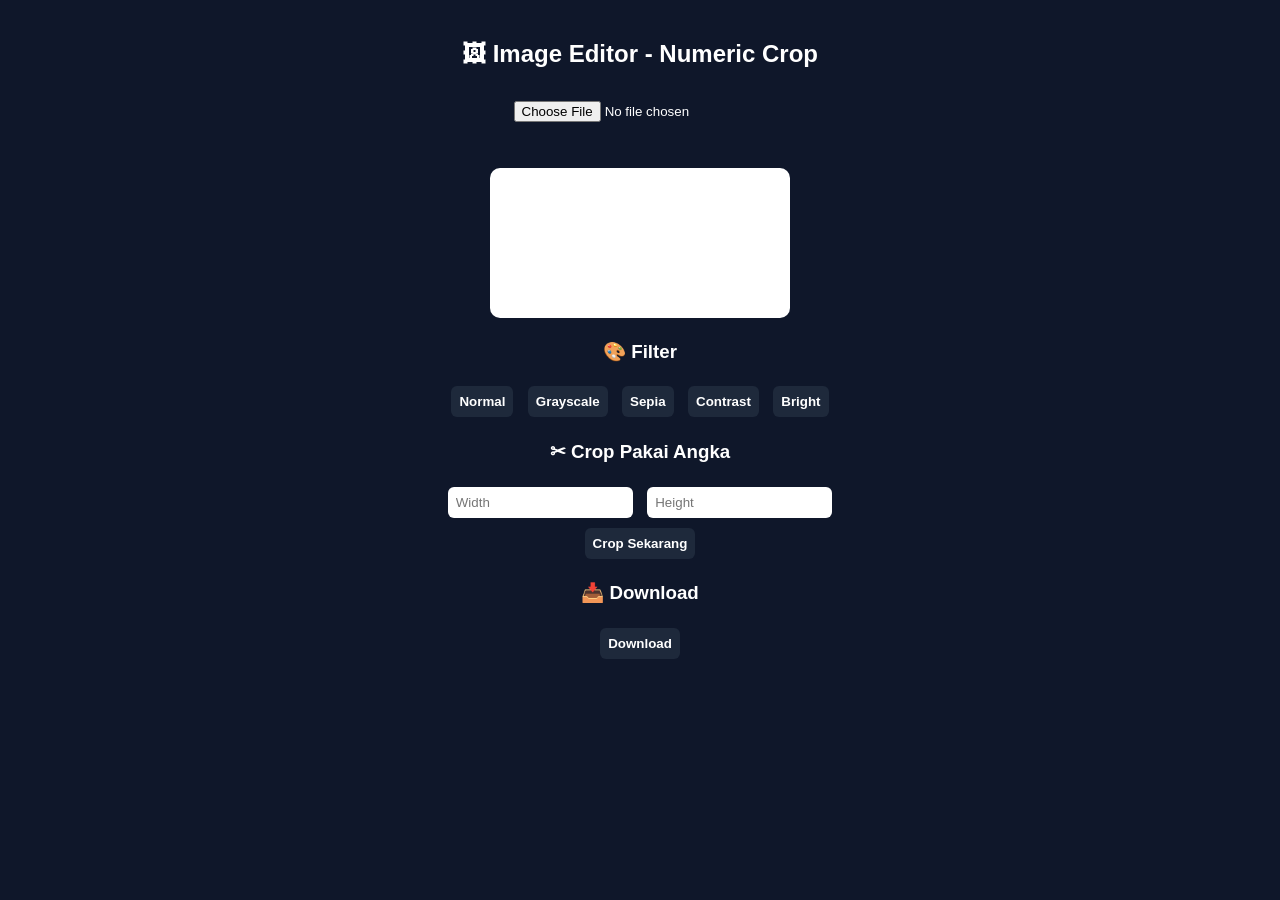
==== commit 9e1d4812: "index.html" ====
--- a/index (1).html
+++ b/index (1).html
@@ -1,899 +1,174 @@
-
 <!DOCTYPE html>
 <html lang="id">
 <head>
-        <meta charset="UTF-8">
-    <title>Alat Peningkat Gambar Gratis Berbasis AI - Tingkatkan resolusi gambar</title>
-    <meta name="description" content="Dapatkan gambar berkualitas tinggi dengan alat peningkatan canggih berbasis AI dari iLoveIMG. Coba sekarang untuk meningkatkan resolusi gambar Anda secara online dan gratis, hanya dengan beberapa klik."/>
-    <meta content="width=device-width, initial-scale=1.0" name="viewport"/>
-    <meta name="author" content="iLovePDF"/>
-    <meta name="keywords" content="Gambar, kompres, ubah ukuran, potong, konversi, jpeg, png, gif, tiff, raw"/>
-    <link rel="canonical" href="https://www.iloveimg.com/id/tingkatkan-gambar"/>
-    <meta name="google-site-verification" content="IZueAX8T8h1eMQN3D0y8Xx7qu8-yCvtHnwn3MmpdSLo"/>
-    <link rel="icon" type="image/png" sizes="16x16" href="/img/favicons-img/favicon-16x16.png">
-    <meta property="og:site_name" content="iLoveIMG | Aplikasi web gratis tercepat untuk modifikasi gambar dengan mudah."/>
-    <meta property="og:title" content="Alat Peningkat Gambar Gratis Berbasis AI - Tingkatkan resolusi gambar"/>
-    <meta property="og:description" content="Dapatkan gambar berkualitas tinggi dengan alat peningkatan canggih berbasis AI dari iLoveIMG. Coba sekarang untuk meningkatkan resolusi gambar Anda secara online dan gratis, hanya dengan beberapa klik."/>
-    <meta property="og:image" content="https://www.iloveimg.com/img/iloveimg/social/id/upscaleimage.jpg"/>
-    <meta property="og:type" content="website"/>
-    <meta property="og:url" content="https://www.iloveimg.com/id/tingkatkan-gambar"/>
-    <meta property="og:app_id" content="224495088285721"/>
-    <meta name="twitter:card" content="summary_large_image">
-    <meta name="twitter:site" content="@iloveimg_com">
-    <meta name="twitter:creator" content="@iloveimg_com">
-    <meta name="twitter:title" content="Alat Peningkat Gambar Gratis Berbasis AI - Tingkatkan resolusi gambar">
-    <meta name="twitter:description" content="Dapatkan gambar berkualitas tinggi dengan alat peningkatan canggih berbasis AI dari iLoveIMG. Coba sekarang untuk meningkatkan resolusi gambar Anda secara online dan gratis, hanya dengan beberapa klik.">
-    <meta name="twitter:image:src" content="https://www.iloveimg.com/img/iloveimg/social/id/upscaleimage.jpg"/>
-        <link rel="preload" href="/font/Graphik-Bold.woff2" as="font" type="font/woff2" crossorigin="anonymous">
-    <link rel="preload" href="/font/Graphik-Semibold.woff2" as="font" type="font/woff2" crossorigin="anonymous">
-    <link rel="preload" href="/font/Graphik-Medium.woff2" as="font" type="font/woff2" crossorigin="anonymous">
-    <link rel="preload" href="/font/Graphik-Regular.woff2" as="font" type="font/woff2" crossorigin="anonymous">
-    <link rel="preload" href="/js/plupload/plupload.full.min.js" as="script" crossorigin="anonymous">
-<meta name="csrf-param" content="_csrf-ilovepdf">
-    <meta name="csrf-token" content="uc64fwyBG9BgXvoQsHnzes6SpgC0XjZDpWMgLzjtNUvzoYo1WfFoti4ym2TnDqoJi-PoU_o5UjvXFXdDb5oAJw==">
-    <script>var ilx = {'c': 'tool', 'a': 'upscale'};</script>
-<script>
-    var isgdpr=false;
-    var cmp_ck=0;
-    var release='8d2c0fc';
-    (function (i,l,o,v,e,g,u,a) {
-        i['ib']=i['ib']||{'set':function(){(i['ib'].q=i['ib'].q||[]).push(arguments)}};
-        i['iLE']=e;i[e]=i[e]||function(){(i[e].q=i[e].q||[]).push(arguments)};i[e].l=1*new Date();u=l.createElement(o);
-        a=l.getElementsByTagName(o)[0];u.async=1;u.src=v;a.parentNode.insertBefore(u,a);i[e+'u']=g;    })(window, document, 'script', '/js/ilove.min.js?a=1.3', 'ev');
-        ev('set', 'cmp_ck', cmp_ck);
-        ev('set', 'release', release);
-            ev('sendOnce', 'pageview');
-    </script>
-    <script id="_c_gpt">
-        window.lGptAs=function(){var src_gpt=document.getElementById("_c_gpt");if(src_gpt){var t=src_gpt.parentNode,e=document.createElement("script");e.src="https://securepubads.g.doubleclick.net/tag/js/gpt.js",e.setAttribute("async",""),t.insertBefore(e,src_gpt)}}
-        window.googletag = window.googletag || {cmd: []};
-        var p_req=0;
-        var _AdM=0;
-        window.lAdM=function(){
-                !_AdM&&googletag.cmd.push(function() {
-                    _AdM=1;
-                                        var resAd = googletag.defineSlot('/22379932707/iloveimg_leaderboard', [[970,90],[728,90],[468,60],[320,50],[300,50]], 'div-gpt-ad-1655895205429-0').addService(googletag.pubads());
-                    var mapping = googletag.sizeMapping().addSize([1400,0], [[970,90],[728,90]]).addSize([1024,0], [728,90]).addSize([500,0],[[468,60],[320,50],[300,50]]).addSize([0,0],[]).build();
-                    resAd.defineSizeMapping(mapping);
-                                                            googletag.pubads().setTargeting('pos', 'ini');
-                    if(typeof ib !== 'undefined' && typeof ib.tags === 'function'){
-                        var t = ib.tags();
-                        for (var i = 0; i < t.length; i++) {googletag.pubads().setTargeting(t[i][0], t[i][1]);}
-                    }
-                    googletag.pubads().enableSingleRequest();
-                    googletag.enableServices();
-                });
-        }
-        p_req||(lGptAs(),window.lAdM());
-    </script>
+<meta charset="UTF-8">
+<meta name="viewport" content="width=device-width, initial-scale=1.0">
+<title>Image Editor Numeric Crop</title>
 
-<script async src="https://www.googletagmanager.com/gtag/js?id=G-Q8FHV8BBZ6"></script>
-<script>
-    var gck=undefined;
-    var c_cg="granted",c_cd="denied";
-    var gcas=gcaa=gcap=gcad=c_cg;isgdpr&&(gcas=c_cd,gcaa=c_cd,gcap=c_cd,gcad=c_cd,1==gck?(gcas=c_cg,gcaa=c_cg,gcap=c_cg,gcad=c_cg):2==gck?(gcas=c_cd,gcaa=c_cg,gcap=c_cg,gcad=c_cg):3==gck&&(gcas=c_cd,gcaa=c_cd,gcap=c_cd,gcad=c_cd));
-    window.dataLayer = window.dataLayer || []; function gtag(){dataLayer.push(arguments);}
-    gtag('consent', 'default', {'analytics_storage': gcas, 'ad_storage': gcaa, 'ad_personalization': gcap, 'ad_user_data': gcad});gtag('js', new Date());
-    var config = {};    gtag('config', 'G-Q8FHV8BBZ6', config);
-</script><script>
-(function(){
-    window.__browserSupports__ = [];
-    try{ 
-        var grid_supported = typeof document.createElement('div').style.grid === 'string';
-        grid_supported ? window.__browserSupports__.push('grid') : window.__browserSupports__.push('not:grid');
-    }catch(e){}
+<style>
+body{
+margin:0;
+font-family:Arial;
+background:#0f172a;
+color:white;
+text-align:center;
+}
 
-    var interval = null;
-    var fn = function(){
-        document.body.setAttribute("data-browser-supports", window.__browserSupports__.join(" "));
-        clearInterval(interval);
-        interval = null;
-    }
+.container{
+padding:20px;
+max-width:1000px;
+margin:auto;
+}
 
-    interval = setInterval(function(){
-        if(document.body) fn();
-    }, 5);
-})();
-</script>    <style>.header {width: 100%;height: 60px;position: fixed;right: 0;left: 0;top: 0;}.toolpage .main{margin-top:60px; overflow: hidden;}</style>
-<link href="/dist/css/app.8d2c0fc.css" rel="stylesheet"></head>
-<body class="toolpage tool-upscaleimage  lang-id ">
+canvas{
+max-width:100%;
+background:white;
+border-radius:10px;
+margin-top:15px;
+}
 
-<header class="header">
-    <nav>
-        
-<a class="brand" href="/id" title="iLoveIMG">
-    <img src="/img/iloveimg.svg" alt="iLoveIMG"/>
-</a>            <div class="menu">
-        <span class="menu--sm"><i class="ico ico--hamburger"></i></span>
-        <span class="menu--md">Semua alat Gambar <i class="ico ico--down"></i></span>
-        <ul>
-            <li><a  href="/id/kompres-gambar">Kompres GAMBAR</a></li>
-            <li><a  href="/id/ubah-ukuran-gambar">Ubah Ukuran GAMBAR</a></li>
-            <li><a  href="/id/potong-gambar">Potong GAMBAR</a></li>
-            <li><a  href="/id/konversi-ke-jpg">Konversi ke JPG</a></li>
-            <li><a  href="/id/editor-foto">Editor foto</a></li>
-        </ul>
-        <ul class="menu__main">
-            <li class="nav-has-dropdown nav-has-dropdown--full">
-                    <span >Alat-alat lainnya                        <i class="ico ico--down"></i>
-                    </span>
-                <div class="nav-dropdown nav-dropdown--full">
-                    <ul>
-                        <li>
-                            <ul>
-                                <li><div class="nav__title">Optimalkan</div></li>
-                                <li><a  href="/id/kompres-gambar"><i class="ico ico--compress"></i> Kompres GAMBAR</a></li>
-                                <li><a class="active" href="/id/tingkatkan-gambar"><i class="ico ico--upscale"></i>Tingkatkan</a></li>
-                                <li><a  href="/id/hapus-latar-belakang"><i class="ico ico--removebackground"></i>Hapus latar belakang</a></li>
-                            </ul>
-                        </li>
-                        <li>
-                            <ul>
-                                <li><div class="nav__title">Buat</div></li>
-                                <li><a  href="/id/pembuat-meme"><i class="ico ico--meme"></i> Pembuat meme</a></li>
-                                <li><a  href="/id/editor-foto"><i class="ico ico--edit"></i>Editor foto</a></li>
-                            </ul>
-                        </li>
-                        <li>
-                            <ul>
-                                <li><div class="nav__title">Ubah</div></li>
-                                <li><a  href="/id/ubah-ukuran-gambar"><i class="ico ico--resize"></i> Ubah Ukuran GAMBAR</a></li>
-                                <li><a  href="/id/potong-gambar"><i class="ico ico--crop"></i> Potong GAMBAR</a></li>
-                                <li><a  href="/id/putar-gambar"><i class="ico ico--rotate"></i> Putar GAMBAR</a></li>
-                            </ul>
-                        </li>
-                        <li>
-                            <ul>
-                                <li><div class="nav__title">Konversi</div></li>
-                                <li><a  href="/id/konversi-ke-jpg"><i class="ico ico--tojpg"></i> Konversi ke JPG</a></li>
-                                <li><a  href="/id/jpg-ke-gambar"><i class="ico ico--fromjpg"></i> Konversi dari JPG</a></li>
-                                <li><a  href="/id/html-ke-gambar"><i class="ico ico--hmlpdf"></i>HTML ke GAMBAR</a></li>
-                            </ul>
-                        </li>
-                        <li>
-                            <ul>
-                                <li><div class="nav__title">Keamanan</div></li>
-                                <li><a  href="/id/tanda-air-untuk-gambar"><i class="ico ico--watermark"></i> Tanda air untuk GAMBAR</a></li>
-                                <li><a  href="/id/buramkan-wajah"><i class="ico ico--blur"></i>Buramkan wajah</a></li>
-                            </ul>
-                        </li>
-                    </ul>
-                </div>
-            </li>
-        </ul>
-    </div>
-            <div class="nav-actions">
-                        <a data-rel="user-action" href="/id/login"
-           class="link--secondary hide--sm">Masuk</a>
-        <a data-rel="user-action" href="/id/daftar"
-           class="btn btn--sm hide--sm">Daftar</a>
-                    <ul>
-    <li class="nav-has-dropdown">
-        <span><i class="ico ico--more"></i></span>
-        <div class="nav-dropdown nav-dropdown--left nav-dropdown--company">
-            <ul class="menu-comp">
-                <li>
-                    <div class="menu-comp__products">
-                        <ul class="nav__group">
-                            <li class="nav__title">Produk lain</li>
-                                                            
-<li class="navbar__item navbar__item--md">
-    <a href="https://www.ilovepdf.com/id" title="iLovePDF">                        <div class="navbar__item__icon"><i class="ico ico--ilovepdf"></i></div>        <div class="navbar__item__content">            <div class="navbar__item__title">iLovePDF</div>
-            <div class="navbar__item__description">Sederhanakan pengelolaan dokumen</div>        </div>                <div class="navbar__item__go">
-            <i class="ico ico--arrow-r"></i>
-        </div>
-            </a></li>                                                                                    
-<li class="navbar__item navbar__item--md">
-    <a href="https://www.ilovesign.com" title="iLoveSign">                        <div class="navbar__item__icon"><i class="ico ico--ilovesign"></i></div>        <div class="navbar__item__content">            <div class="navbar__item__title">iLoveSign</div>
-            <div class="navbar__item__description">Tanda tangan elektronik yang mudah</div>        </div>                <div class="navbar__item__go">
-            <i class="ico ico--arrow-r"></i>
-        </div>
-            </a></li>                            
-<li class="navbar__item navbar__item--md">
-    <a href="https://www.iloveapi.com" title="iLoveAPI">                        <div class="navbar__item__icon"><i class="ico ico--iloveapi"></i></div>        <div class="navbar__item__content">            <div class="navbar__item__title">iLoveAPI</div>
-            <div class="navbar__item__description">Otomatisasi dokumen untuk pengembang</div>        </div>                <div class="navbar__item__go">
-            <i class="ico ico--arrow-r"></i>
-        </div>
-            </a></li>                            
-<li class="navbar__item navbar__item--sm navbar__item--sub">
-    <a href="https://www.iloveapi.com/integrations" title="Integrasi">                        <div class="navbar__item__icon"><i class="ico ico--integrations"></i></div>        <div class="navbar__item__content">            <div class="navbar__item__title">Integrasi</div>
-            <div class="navbar__item__description">Zapier, Make, Wordpress...</div>        </div>                <div class="navbar__item__go">
-            <i class="ico ico--arrow-r"></i>
-        </div>
-            </a></li>                        </ul>
-                    </div>
-                </li>
-                                <li>
-                    <div class="menu-comp__general">
-                        <ul>
-                            
-<li class="navbar__item navbar__item--xs">
-    <a href="/id/biaya" title="Harga">                        <div class="navbar__item__icon"><i class="ico ico--pricing"></i></div>                    <div class="navbar__item__title">Harga</div>
-                                </a></li>                            
-<li class="navbar__item navbar__item--xs">
-    <a href="/id/bantuan/security" title="Keamanan">                        <div class="navbar__item__icon"><i class="ico ico--security"></i></div>                    <div class="navbar__item__title">Keamanan</div>
-                                </a></li>                            
-<li class="navbar__item navbar__item--xs">
-    <a href="/id/fitur" title="Fitur">                        <div class="navbar__item__icon"><i class="ico ico--features"></i></div>                    <div class="navbar__item__title">Fitur</div>
-                                </a></li>                            
-<li class="navbar__item navbar__item--xs">
-    <a href="/id/bantuan/kisah-kami" title="Tentang kami">                        <div class="navbar__item__icon"><i class="ico ico--about"></i></div>                    <div class="navbar__item__title">Tentang kami</div>
-                                </a></li>                            <li class="divider divider--break"></li>
-                            <li class="nav-has-dropdown">
-                                
-<div class="navbar__item navbar__item--xs">
-    <div>                        <div class="navbar__item__icon"><i class="ico ico--chevron-l"></i></div>                    <div class="navbar__item__title">Bantuan</div>
-                                </div></div>                                <ul class="nav-dropdown">
-                                    
-<li class="navbar__item navbar__item--xs">
-    <a href="/id/bantuan/faq" title="FAQ">                        <div class="navbar__item__icon"><i class="ico ico--faq"></i></div>                    <div class="navbar__item__title">FAQ</div>
-                                </a></li>                                    
-<li class="navbar__item navbar__item--xs">
-    <a href="/id/bantuan/docs" title="Alat">                        <div class="navbar__item__icon"><i class="ico ico--documentation"></i></div>                    <div class="navbar__item__title">Alat</div>
-                                </a></li>                                    
-<li class="navbar__item navbar__item--xs">
-    <a href="/id/bantuan/hukum" title="Hukum &amp; Privasi">                        <div class="navbar__item__icon"><i class="ico ico--legal"></i></div>                    <div class="navbar__item__title">Hukum &amp; Privasi</div>
-                                </a></li>                                    
-<li class="navbar__item navbar__item--xs">
-    <a href="/id/kontak" title="Hubungi">                        <div class="navbar__item__icon"><i class="ico ico--contact"></i></div>                    <div class="navbar__item__title">Hubungi</div>
-                                </a></li>                                </ul>
-                            </li>
-                            <li class="nav-has-dropdown">
-                                
-<div class="navbar__item navbar__item--xs">
-    <div>                        <div class="navbar__item__icon"><i class="ico ico--chevron-l"></i></div>                    <div class="navbar__item__title">Bahasa</div>
-                                </div></div>                                <div
-                                    class="nav-dropdown lang"><span class="lang__current">
-    <i class="ico ico--world"></i>
-    Bahasa Indonesia <i class="ico ico--down-w"></i>
-</span>
-<ul class="lang__menu">
-    <li><a href="/"> English</a></li>
-                                    <li><a href="/es"> Español</a></li>
-                                <li><a href="/fr"> Français</a></li>
-                                <li><a href="/de"> Deutsch</a></li>
-                                <li><a href="/it"> Italiano</a></li>
-                                <li><a href="/pt"> Português</a></li>
-                                <li><a href="/ja"> 日本語</a></li>
-                                <li><a href="/ru"> Pусский</a></li>
-                                <li><a href="/ko"> 한국어</a></li>
-                                <li><a href="/zh-cn"> 中文 (简体)</a></li>
-                                <li><a href="/zh-tw"> 中文 (繁體)</a></li>
-                                <li><a href="/ar"> العربية</a></li>
-                                <li><a href="/bg"> Български</a></li>
-                                <li><a href="/ca"> Català</a></li>
-                                <li><a href="/nl"> Nederlands</a></li>
-                                <li><a href="/el"> Ελληνικά</a></li>
-                                <li><a href="/hi"> हिन्दी</a></li>
-                                <li><a  class="active" ><svg aria-hidden="true" width="12" height="12" role="img" xmlns="http://www.w3.org/2000/svg" viewBox="0 0 512 512"><path fill="currentColor" d="M435.848 83.466L172.804 346.51l-96.652-96.652c-4.686-4.686-12.284-4.686-16.971 0l-28.284 28.284c-4.686 4.686-4.686 12.284 0 16.971l133.421 133.421c4.686 4.686 12.284 4.686 16.971 0l299.813-299.813c4.686-4.686 4.686-12.284 0-16.971l-28.284-28.284c-4.686-4.686-12.284-4.686-16.97 0z" class=""></path></svg> Bahasa Indonesia</a></li>
-                                <li><a href="/ms"> Bahasa Melayu</a></li>
-                                <li><a href="/pl"> Polski</a></li>
-                                <li><a href="/sv"> Svenska</a></li>
-                                <li><a href="/th"> ภาษาไทย</a></li>
-                                <li><a href="/tr"> Türkçe</a></li>
-                                <li><a href="/uk"> Українська</a></li>
-                                <li><a href="/vi"> Tiếng Việt</a></li>
-            </ul>
-</div>
-                            </li>
-                                                        <li class="li-show-sm">
-                                <a href="/id/login" class="btn btn--secondary show--sm">Masuk</a>
-                                <a href="/id/daftar" class="btn show--sm">Daftar</a>
-                            </li>
-                                                    </ul>
-                    </div>
-                </li>
-            </ul>
-        </div>
-    </li>
-</ul>
-        </div>
-    </nav>
-</header><div class="main">
-    <style>
-        .item-loading {
-        z-index: 1030;
-    }
+input, button{
+padding:8px;
+margin:5px;
+border-radius:6px;
+border:none;
+}
+
+button{
+cursor:pointer;
+background:#1e293b;
+color:white;
+font-weight:bold;
+}
+
+button:hover{
+background:#00c6ff;
+}
+
+.controls{
+margin-top:15px;
+}
+
 </style>
-<div class="tool" ondragstart="return true;" ondrop="return true;">
-    <div class="tool__workarea" id="workArea">
-        <div id="dropArea"></div>
-        <div class="tool__header">
-            <div class="badge badge--premium badge--surface">
-                <svg aria-label="crown" width="16" height="16" viewBox="0 0 16 16" fill="none" xmlns="http://www.w3.org/2000/svg"><path d="M1 8C1 4.13401 4.13401 1 8 1C11.866 1 15 4.13401 15 8C15 11.866 11.866 15 8 15C4.13401 15 1 11.866 1 8Z" fill="#FFC233"></path><path d="M12.0751 7.08181C12.0751 7.08582 12.0751 7.08946 12.0726 7.09347L11.2457 10.8804C11.2203 11.0137 11.1491 11.134 11.0445 11.2206C10.9399 11.3071 10.8083 11.3544 10.6726 11.3544H5.32888C5.19319 11.3543 5.06176 11.3069 4.95722 11.2204C4.85268 11.1339 4.78157 11.0137 4.75612 10.8804L3.92925 7.09347C3.92925 7.08946 3.92743 7.08582 3.9267 7.08181C3.90407 6.95643 3.92311 6.82708 3.98091 6.71354C4.03871 6.6 4.13209 6.50851 4.24679 6.45304C4.36149 6.39757 4.49119 6.38118 4.61608 6.40637C4.74097 6.43156 4.85418 6.49694 4.93842 6.59253L6.16597 7.91561L7.47118 4.98837C7.47124 4.98715 7.47124 4.98594 7.47118 4.98472C7.51785 4.88349 7.59255 4.79776 7.68643 4.73766C7.78031 4.67757 7.88945 4.64563 8.00092 4.64563C8.11238 4.64563 8.22152 4.67757 8.3154 4.73766C8.40928 4.79776 8.48398 4.88349 8.53065 4.98472C8.53059 4.98594 8.53059 4.98715 8.53065 4.98837L9.83586 7.91561L11.0634 6.59253C11.1478 6.49765 11.2609 6.43291 11.3854 6.40813C11.51 6.38335 11.6392 6.3999 11.7535 6.45525C11.8678 6.5106 11.9609 6.60174 12.0187 6.71482C12.0765 6.8279 12.0958 6.95675 12.0737 7.08181H12.0751Z" fill="#33333B"></path></svg> Premium</div>
-            <h1 class="tool__header__title">
-                Tingkatkan gambar            </h1>
-            <h2 class="tool__header__subtitle">
-                Tingkatkan resolusi gambar Anda dengan mudah menggunakan alat peningkatan kami yang canggih.            </h2>
-        </div>
-        <div class="uploading__bar uploading__bar--small">
-    <span class="uploading__bar__completed"></span>
-</div>
-<div id="uploader" class="uploader" >
-    <a class="uploader__btn tooltip--left" id="pickfiles" href="javascript:;" title="Tambahkan gambar lain">
-        <svg xmlns="http://www.w3.org/2000/svg" width="20" height="20" stroke-linecap="round" stroke-width="2" stroke="#fff" fill="none" stroke-linejoin="round"><desc>Unggah file Anda dan transformasikan.</desc><path d="M10 1.833v16.333"/><path d="M1.833 10h16.333"/></svg>
-        <span>Pilih gambar</span>
-    </a>
-    <div class="uploader__extra">
-        <a class="btn-icon uploader__extra__btn tooltip tooltip--right active" id="uploadDisk" href="javascript:;"
-           title="Unggah dari komputer Anda">
-            <svg xmlns="http://www.w3.org/2000/svg" width="20" height="19" viewBox="0 0 20 19" fill="#fff" fill-rule="nonzero"><desc>Unggah dari komputer.</desc><path d="M4.8 19c-.442 0-.8-.448-.8-1s.358-1 .8-1h10.4c.442 0 .8.448.8 1s-.358 1-.8 1H4.8z"/><path d="M7 15h6l-1 3H8z"/><path d="M2 2v11h16V2H2zM1 0h18a1 1 0 0 1 1 1v13a1 1 0 0 1-1 1H1a1 1 0 0 1-1-1V1a1 1 0 0 1 1-1z"/></svg>
-        </a>
-                    <a id="gdrive_file_selector"
-               class="btn-icon uploader__extra__btn tooltip tooltip--right active"
-               title="Pilih gambar dari Google Drive">
-                <svg xmlns="http://www.w3.org/2000/svg" width="18" height="16" viewBox="0 0 18 16"><path fill="#FFF" d="M8.7375,5.80725 L3.021,15.70725 L0.12375,10.69725 L5.847,0.795 L8.7375,5.80725 Z M17.865,10.38225 L12.078,10.39125 L6.378,0.489 L12.1725,0.489 L17.865,10.38225 Z M17.87625,10.9875 L14.9865,15.9975 L3.5415,15.99 L6.43425,10.98375 L17.87625,10.9875 Z"/></svg>
-            </a>
-            <a id="dropbox_file_selector"
-               class="btn-icon uploader__extra__btn tooltip tooltip--right active"
-               title="Pilih gambar dari Dropbox">
-                <svg xmlns="http://www.w3.org/2000/svg" width="18" height="18" viewBox="0 0 18 18"><path fill="#FFF" d="M5.3475,0.7035 L0.096,4.125 L3.708,7.03725 L9.018,3.765 L5.3475,0.7035 Z M17.904,4.14 L12.66525,0.7275 L9.01875,3.7725 L14.29875,7.03875 L17.904,4.14 Z M9.01875,10.305 L12.66525,13.35975 L17.904,9.945 L14.2995,7.0395 L9.01875,10.305 Z M0.096,9.9585 L5.3475,13.35975 L9.01875,10.305 L3.70875,7.0455 L0.096,9.9585 Z M9.01875,10.9635 L5.35575,14.0385 L3.786,13.02 L3.786,14.16 L9.01875,17.30475 L14.271,14.15175 L14.271,13.0125 L12.693,14.031 L9.01875,10.9635 Z"/></svg>
-            </a>
-            </div>
-    <div class="uploader__droptxt">atau jatuhkan gambar di sini</div>
-</div>        <div class="sidetools">
-    <a id="settingsToogle" class="btn-icon btn-icon--white">
-        <svg xmlns="http://www.w3.org/2000/svg" width="24" height="24"><path d="M24 14.187V9.813c-2.148-.766-2.726-.802-3.027-1.53s.083-1.17 1.06-3.223L18.94 1.968c-2.026.963-2.488 1.364-3.224 1.06-.727-.302-.768-.89-1.527-3.027H9.813c-.764 2.144-.8 2.725-1.53 3.027-.752.313-1.203-.1-3.223-1.06L1.968 5.06c.977 2.055 1.362 2.493 1.06 3.224S2.146 9.05 0 9.813v4.375c2.14.76 2.725.8 3.027 1.528.304.734-.08 1.167-1.06 3.223l3.093 3.093c2-.95 2.47-1.373 3.223-1.06.728.302.764.88 1.53 3.027h4.374c.758-2.13.8-2.723 1.537-3.03.745-.308 1.186.1 3.215 1.062l3.093-3.093c-.975-2.05-1.362-2.492-1.06-3.223.3-.726.88-.763 3.027-1.528zm-4.875.764c-.577 1.394-.068 2.458.488 3.578l-1.084 1.084c-1.093-.543-2.16-1.076-3.573-.5-1.396.58-1.8 1.693-2.188 2.877h-1.534c-.398-1.185-.79-2.297-2.183-2.875-1.42-.588-2.507-.045-3.58.488L4.39 18.53c.557-1.118 1.066-2.18.487-3.58-.58-1.39-1.69-1.784-2.876-2.182v-1.533c1.185-.398 2.297-.79 2.875-2.184s.068-2.46-.488-3.58L5.47 4.387c1.082.538 2.162 1.077 3.58.488 1.392-.577 1.785-1.7 2.183-2.875h1.534c.398 1.185.792 2.297 2.184 2.875 1.42.588 2.506.045 3.58-.488l1.084 1.084c-.556 1.12-1.065 2.187-.488 3.58s1.69 1.784 2.875 2.183v1.534c-1.188.398-2.302.79-2.877 2.183zM12 9c1.654 0 3 1.346 3 3s-1.346 3-3 3-3-1.346-3-3 1.346-3 3-3zm0-2a5 5 0 1 0 0 10 5 5 0 1 0 0-10z"/></svg>
-    </a>
-    <a class="btn-icon btn-icon--white tooltip active tooltip--left order" id="orderByName" data-order="asc" href="javascript:;" title="Urutkan file berdasarkan nama">
-        <svg xmlns="http://www.w3.org/2000/svg" width="20" height="22" fill="#383E45" fill-rule="evenodd"><path d="M2.947 15.297V.23c0-.067.026-.123.077-.166S3.14 0 3.22 0h1.635c.08 0 .145.022.196.065s.077.1.077.166v15.066h2.5a.39.39 0 0 1 .261.087.28.28 0 0 1 .102.222c0 .077-.038.154-.114.23l-3.62 3.076a.42.42 0 0 1-.261.087c-.09 0-.178-.03-.26-.087L.11 15.828c-.113-.103-.14-.215-.08-.338.06-.13.174-.193.34-.193h2.575z" fill-rule="nonzero"/><path d="M11.222 20.2l2.94-7.52c.194-.496.555-.67 1.1-.67h.54c.513 0 .97.12 1.22.804l2.746 7.386c.083.214.222.603.222.845 0 .536-.485.965-1.068.965-.5 0-.86-.174-1.026-.603l-.582-1.6h-3.66l-.596 1.6c-.153.43-.47.603-1.012.603-.624 0-1.054-.375-1.054-.965 0-.24.14-.63.222-.845zm5.602-1.93l-1.3-3.874h-.028L14.15 18.27h2.663zM11.346 8l4.75-6.083h-3.66c-.602 0-1.088-.333-1.088-.958S11.832 0 12.434 0h5.53c.538 0 .973.25.973 1.042 0 .278-.102.583-.294.82l-4.826 6.222h4.096c.602 0 1.088.333 1.088.958s-.486.958-1.088.958h-5.696C11.448 10 11 9.722 11 8.875c0-.36.154-.625.346-.875z"/></svg>
-        <svg xmlns="http://www.w3.org/2000/svg" width="20" height="22" fill="#383E45" fill-rule="evenodd"><path d="M2.947 15.297V.23c0-.066.026-.122.077-.165S3.14 0 3.22 0h1.634c.08 0 .146.022.196.065s.077.1.077.166v15.066h.33 2.18c.106 0 .193.03.26.087a.28.28 0 0 1 .102.222c0 .077-.038.154-.114.23l-3.62 3.076c-.075.058-.162.087-.26.087a.46.46 0 0 1-.261-.087L.1 15.828c-.112-.103-.14-.216-.078-.328.06-.14.174-.203.34-.203h2.575z" fill-rule="nonzero"/><path d="M11.212 8.083L14.016.66c.185-.5.53-.66 1.058-.66h.516c.5 0 .926.12 1.164.794l2.62 7.3c.08.212.212.595.212.833 0 .53-.463.952-1.02.952-.476 0-.82-.172-.98-.595l-.556-1.587h-3.5l-.57 1.587c-.146.423-.45.595-.966.595C11.41 9.87 11 9.5 11 8.917c0-.238.132-.622.212-.833zm5.344-1.905l-1.23-3.823H15.3l-1.283 3.823h2.54zm-5.2 13.442l4.908-5.794h-3.783c-.622 0-1.124-.317-1.124-.913S11.86 12 12.482 12h5.715c.556 0 1.005.238 1.005.992a1.21 1.21 0 0 1-.304.78L13.9 19.7h4.233c.622 0 1.124.317 1.124.913s-.503.913-1.124.913h-5.887c-.794 0-1.257-.265-1.257-1.072 0-.344.16-.595.357-.833z"/></svg>
-    </a>
-    <a class="btn-icon btn-icon--white tooltip active tooltip--left" id="toggleCover" href="javascript:;" title="Tampilkan - sembunyikan sampul PDF">
-        <svg xmlns="http://www.w3.org/2000/svg" width="20" height="20" viewBox="0 0 22 19"><path d="M11 4c2.76 0 5 2.24 5 5 0 .65-.13 1.26-.36 1.83l2.92 2.92A11.82 11.82 0 0 0 21.99 9c-1.73-4.4-6-7.5-11-7.5-1.4 0-2.74.25-3.98.7l2.16 2.16C9.74 4.13 10.35 4 11 4zM1 1.27L3.74 4A11.8 11.8 0 0 0 0 9c1.73 4.4 6 7.5 11 7.5a11.78 11.78 0 0 0 4.38-.84l.42.42L18.73 19 20 17.73 2.27 0 1 1.27zM6.53 6.8l1.55 1.55A2.82 2.82 0 0 0 8 9c0 1.66 1.34 3 3 3 .22 0 .44-.03.65-.08l1.55 1.55c-.67.33-1.4.53-2.2.53-2.76 0-5-2.24-5-5 0-.8.2-1.53.53-2.2zm4.3-.78L14 9.17V9c0-1.66-1.34-3-3-3l-.17.01z" fill="#383E45" fill-rule="evenodd"/></svg>
-    </a>
-                        </div>        <div class="tool__workarea__rendered editor" id="editor">
-            
-<div class="editor__toolbar">
-    <div class="editor__toolbar__options" id="fileSelectorToolbar">
-        <div class="editor__toolbar__block">
-            <div class="editor__toolbar__option prev">
-                <svg xmlns="http://www.w3.org/2000/svg" width="9" height="6"><path d="M7.763 5.796a.73.73 0 0 0 1.055-1.009l-3.5-3.66a.73.73 0 0 0-1.055 0l-3.5 3.66a.73.73 0 0 0 .023 1.032.73.73 0 0 0 1.032-.023L4.8 2.688l2.973 3.108z" fill="#626870" fill-rule="nonzero"/></svg>
-            </div>
-            <div class="editor__toolbar__option next">
-                <svg xmlns="http://www.w3.org/2000/svg" width="9" height="6"><path d="M7.763 1.128a.73.73 0 0 1 1.032-.023.73.73 0 0 1 .023 1.032l-3.5 3.66a.73.73 0 0 1-1.055 0l-3.5-3.66a.73.73 0 0 1 .023-1.032.73.73 0 0 1 1.032.023L4.8 4.236l2.973-3.108z" fill="#626870" fill-rule="nonzero"/></svg>
-            </div>
-        </div>
-        <div class="editor__toolbar__block page_status">
-            <input class="input input--xs" name="editor_page" id="editor_page"> / <span id="editor_pages"></span></div>
-        <div class="editor__toolbar__block list">
-            <select class="input input--xs" name="editor_file_select" id="editor_file_select"></select>
-        </div>
-    </div>
-</div>            <div class="editor__container">
-                <div class="editor__content">
-                                        <div></div>
-                </div>
-            </div>
-        </div>
-        <div class="tool__workarea__rendered" id="fileGroups"></div>
-    </div>
-    <div id="sidebar" class="tool__sidebar">
-        <div class="option__panel option__panel--active" id="upscaleimage-options">
-    <div class="option__panel__title">Opsi peningkatan<span class="badge badge--premium badge--soft"><svg aria-label="crown" width="16" height="16" viewBox="0 0 16 16" fill="none" xmlns="http://www.w3.org/2000/svg"><path d="M1 8C1 4.13401 4.13401 1 8 1C11.866 1 15 4.13401 15 8C15 11.866 11.866 15 8 15C4.13401 15 1 11.866 1 8Z" fill="#FFC233"></path><path d="M12.0751 7.08181C12.0751 7.08582 12.0751 7.08946 12.0726 7.09347L11.2457 10.8804C11.2203 11.0137 11.1491 11.134 11.0445 11.2206C10.9399 11.3071 10.8083 11.3544 10.6726 11.3544H5.32888C5.19319 11.3543 5.06176 11.3069 4.95722 11.2204C4.85268 11.1339 4.78157 11.0137 4.75612 10.8804L3.92925 7.09347C3.92925 7.08946 3.92743 7.08582 3.9267 7.08181C3.90407 6.95643 3.92311 6.82708 3.98091 6.71354C4.03871 6.6 4.13209 6.50851 4.24679 6.45304C4.36149 6.39757 4.49119 6.38118 4.61608 6.40637C4.74097 6.43156 4.85418 6.49694 4.93842 6.59253L6.16597 7.91561L7.47118 4.98837C7.47124 4.98715 7.47124 4.98594 7.47118 4.98472C7.51785 4.88349 7.59255 4.79776 7.68643 4.73766C7.78031 4.67757 7.88945 4.64563 8.00092 4.64563C8.11238 4.64563 8.22152 4.67757 8.3154 4.73766C8.40928 4.79776 8.48398 4.88349 8.53065 4.98472C8.53059 4.98594 8.53059 4.98715 8.53065 4.98837L9.83586 7.91561L11.0634 6.59253C11.1478 6.49765 11.2609 6.43291 11.3854 6.40813C11.51 6.38335 11.6392 6.3999 11.7535 6.45525C11.8678 6.5106 11.9609 6.60174 12.0187 6.71482C12.0765 6.8279 12.0958 6.95675 12.0737 7.08181H12.0751Z" fill="#33333B"></path></svg> Premium</span></div>
-    <div class="option__panel__content">
-        <div class="alert alert--info" style="margin: 0; border-color: transparent;">
-            Pilih pengganda ukuran, lalu klik "Tingkatkan" untuk memperbesar gambar yang ukuran pikselnya kurang dari 6MP        </div>
-    </div>
-    <div class="option__panel__content">
-        <div class="option__title">Pengganda ukuran</div>
-        <ul class="option__image">
-            <li data-name="multiplier" data-value="2" class="option__image__item option--active">
-                2x            </li>
-            <li data-name="multiplier" data-value="4" class="option__image__item">
-                4x            </li>
-        </ul>
-    </div>
-    <div id="file-list" class="option__panel__content">
-        <div class="file-size-comparison-list">
-                    </div>
-    </div>
+</head>
+
+<body>
+
+<div class="container">
+
+<h2>🖼 Image Editor - Numeric Crop</h2>
+
+<input type="file" id="upload" accept="image/*">
+
+<br><br>
+
+<canvas id="canvas"></canvas>
+
+<div class="controls">
+
+<h3>🎨 Filter</h3>
+
+<button onclick="setFilter('none')">Normal</button>
+<button onclick="setFilter('grayscale(100%)')">Grayscale</button>
+<button onclick="setFilter('sepia(100%)')">Sepia</button>
+<button onclick="setFilter('contrast(180%)')">Contrast</button>
+<button onclick="setFilter('brightness(130%)')">Bright</button>
+
+<h3>✂ Crop Pakai Angka</h3>
+
+<input type="number" id="cropWidth" placeholder="Width">
+<input type="number" id="cropHeight" placeholder="Height">
+<br>
+<button onclick="cropByNumber()">Crop Sekarang</button>
+
+<h3>📥 Download</h3>
+
+<button onclick="downloadImage()">Download</button>
+
 </div>
 
-<template id="template-file-size-comparison-list">
-    <div class="file-size-comparison-item">
-        <span slot="name" class="file-size-comparison-item__file">file.jpg</span>
-        <span class="file-size-comparison-item__size">
-            <span slot="from" class="file-size-comparison-item__size__from">100 x 200</span><svg width="11" height="10" viewBox="0 0 11 10" fill="none" xmlns="http://www.w3.org/2000/svg" class="file-size-comparison-item__size__separator"> <path d="M10.8809 4.94141C10.8809 4.79492 10.8223 4.66016 10.7051 4.54883L6.82031 0.675781C6.69141 0.546875 6.56836 0.5 6.42773 0.5C6.14062 0.5 5.91797 0.710938 5.91797 1.00391C5.91797 1.14453 5.96484 1.2793 6.05859 1.37305L7.37109 2.70898L9.33984 4.50781L7.92773 4.41992H0.515625C0.210938 4.41992 0 4.63672 0 4.94141C0 5.24609 0.210938 5.46289 0.515625 5.46289H7.92773L9.3457 5.375L7.37109 7.17383L6.05859 8.50977C5.96484 8.59766 5.91797 8.73828 5.91797 8.87891C5.91797 9.17188 6.14062 9.38281 6.42773 9.38281C6.56836 9.38281 6.69141 9.33008 6.80859 9.21875L10.7051 5.33398C10.8223 5.22266 10.8809 5.08789 10.8809 4.94141Z" fill="#707078"/> </svg><span slot="to" class="file-size-comparison-item__size__to">200 x 400</span>
-        </span>
-    </div>
-</template>
-    </div>
 </div>
 
-<div class="sethidden template">
-    <div class="editor__content__item" id="imageEditorTemplate">
-    <div class="editor__content__item__content">
-        <img src="/img/iloveimg.png" alt="iloveimg">
-    </div>
-</div>    <div class="editor__content__item" id="textEditorTemplate">
-    <div class="editor__content__item__content">
-        <div class="text" contenteditable="true">Tuliskan teks di sini</div>
-    </div>
-</div>    <div class="editor__toolbar__options" id="imageToolbarTemplate">
-    <div class="editor__toolbar__block">
-        <div class="editor__toolbar__option opacity-option">
-            <div class="editor__option__selector">
-                <svg width="20px" height="20px" viewBox="0 0 20 20" version="1.1" xmlns="http://www.w3.org/2000/svg"
-                     xmlns:xlink="http://www.w3.org/1999/xlink">
-                    <g stroke="none" stroke-width="1" fill="none" fill-rule="evenodd">
-                        <g transform="translate(-798.000000, -391.000000)">
-                            <g transform="translate(798.000000, 391.000000)">
-                                <rect id="shape-copy-3" fill="#626870" x="6.66666667" y="6.66666667" width="6.66666667"
-                                      height="6.66666667"></rect>
-                                <rect id="shape-copy-4" fill="#626870" x="0" y="0" width="6.66666667"
-                                      height="6.66666667"></rect>
-                                <rect id="shape-copy-6" fill="#626870" x="0" y="13.3333333" width="6.66666667"
-                                      height="6.66666667"></rect>
-                                <rect id="shape-copy-5" fill="#626870" x="13.3333333" y="0" width="6.66666667"
-                                      height="6.66666667"></rect>
-                                <rect id="shape-copy-7" fill="#626870" x="13.3333333" y="13.3333333" width="6.66666667"
-                                      height="6.66666667"></rect>
-                                <rect id="shape-copy-8" stroke="#626870" x="0.5" y="0.5" width="19" height="19"></rect>
-                            </g>
-                        </g>
-                    </g>
-                </svg>
-            </div>
-            <div class="editor__option__content">
-                <div class="form__group form__group--inline-3">
-                    <label for="imageToolbarTemplateOpacity">Keburaman:</label>
-                    <input class="option" id="imageToolbarTemplateOpacity" name="opacity" value="100"
-                           type="range" min="0" max="100"
-                           step="1" data-value="100"/>
-                    <input class="rangeInput" type="number" name="opacity_text" id="imageToolbarTemplateOpacityText"
-                           value="100" min="0"
-                           max="100"/>
-                </div>
-            </div>
-        </div>
-        <div class="editor__toolbar__option">
-            <div class="option editor__option tofront">
-                <svg width="20px" height="20px" viewBox="0 0 20 20" version="1.1" xmlns="http://www.w3.org/2000/svg"
-                     xmlns:xlink="http://www.w3.org/1999/xlink">
-                    <g stroke="none" stroke-width="1" fill="none" fill-rule="evenodd">
-                        <g transform="translate(-855.000000, -391.000000)" stroke="#161616"
-                           stroke-width="2">
-                            <g transform="translate(855.000000, 391.000000)">
-                                <rect id="shape-copy-9" x="6.45454545" y="6.45454545" width="12.5454545"
-                                      height="12.5454545" rx="1"></rect>
-                                <rect id="shape-copy-8" fill="#161616" x="1" y="1" width="12.5454545"
-                                      height="12.5454545" rx="1"></rect>
-                            </g>
-                        </g>
-                    </g>
-                </svg>
-            </div>
-        </div>
-    </div>
+<script>
 
-    <div class="editor__toolbar__block toolbar-remove">
-        <div class="editor__toolbar__option">
-            <div class="editor__option drop">
-                <svg width="14px" height="21px" viewBox="0 0 14 21" version="1.1" xmlns="http://www.w3.org/2000/svg"
-                     xmlns:xlink="http://www.w3.org/1999/xlink">
-                    <g stroke="none" stroke-width="1" fill="none" fill-rule="evenodd">
-                        <g transform="translate(-919.000000, -391.000000)" fill="#161616">
-                            <g transform="translate(919.000000, 391.000000)">
-                                <path
-                                    d="M12.75505,2.94490085 L9.45,2.94490085 L9.45,1.90480651 C9.45,1.33136783 8.9789,0.864712166 8.4,0.864712166 L5.6,0.864712166 C5.0211,0.864712166 4.55,1.33136783 4.55,1.90480651 L4.55,2.94490085 L1.24495,2.94490085 C0.5586,2.94490085 0,3.49823103 0,4.17810603 L0,5.71848575 L14,5.71848575 L14,4.17810603 C14,3.49823103 13.4414,2.94490085 12.75505,2.94490085 L12.75505,2.94490085 L12.75505,2.94490085 Z M8.50611377,3.02220818 L5.10366826,3.02220818 L5.10366826,2.01110409 C5.10366826,1.82506094 5.25643806,1.67406939 5.44391281,1.67406939 L8.16586922,1.67406939 C8.35334397,1.67406939 8.50611377,1.82506094 8.50611377,2.01110409 L8.50611377,3.02220818 L8.50611377,3.02220818 L8.50611377,3.02220818 Z"
-                                    id="Fill-700"></path>
-                                <path
-                                    d="M0.952380952,18.8801481 C0.952380952,19.5730914 1.52161009,20.1369504 2.22149313,20.1369504 L11.9324129,20.1369504 C12.6319556,20.1369504 13.2011848,19.5730914 13.2011848,18.8801481 L13.2011848,7.66666667 L0.952380952,7.66666667 L0.952380952,18.8801481"
-                                    id="Fill-701"></path>
-                            </g>
-                        </g>
-                    </g>
-                </svg>
-            </div>
-        </div>
-    </div>
-</div>    
-<div class="editor__toolbar__options" id="textToolbarTemplate">
-    <div class="editor__toolbar__block">
-        <div class="editor__toolbar__option">
-            <div class="editor__option__selector ">
-                <div class="font-selected"
-                     data-country="ALL"
-                     style="font-family:'arial';">Arial</div>
-            </div>
-            <div class="editor__option__content">
-                                    <div class="font-selector" style="font-family:'arial';"
-                         data-value="arial"
-                        data-country="ALL"                        data-italic="true"                        data-bold="true" >
-                        Arial                    </div>
-                                    <div class="font-selector" style="font-family:'impact';"
-                         data-value="impact"
-                        data-country="ALL"                        data-italic="false"                        data-bold="false" >
-                        Impact                    </div>
-                                    <div class="font-selector" style="font-family:'arial-unicode-ms';"
-                         data-value="arial-unicode-ms"
-                        data-country="CN-JP-KP-KR-AR"                        data-italic="false"                        data-bold="false" >
-                        Arial unicode ms                    </div>
-                                    <div class="font-selector" style="font-family:'verdana';"
-                         data-value="verdana"
-                        data-country="ALL"                        data-italic="true"                        data-bold="true" >
-                        Verdana                    </div>
-                                    <div class="font-selector" style="font-family:'courier';"
-                         data-value="courier"
-                        data-country="ALL"                        data-italic="true"                        data-bold="true" >
-                        Courier                    </div>
-                                    <div class="font-selector" style="font-family:'comic';"
-                         data-value="comic"
-                        data-country="ALL"                        data-italic="true"                        data-bold="true" >
-                        Comic                    </div>
-                                    <div class="font-selector" style="font-family:'times-new-roman';"
-                         data-value="times-new-roman"
-                        data-country="ALL"                        data-italic="true"                        data-bold="true" >
-                        Times new roman                    </div>
-                                    <div class="font-selector" style="font-family:'lohit-marathi';"
-                         data-value="lohit-marathi"
-                        data-country="IN"                        data-italic="false"                        data-bold="false" >
-                        Lohit marathi                    </div>
-                                    <div class="font-selector" style="font-family:'lohit-devanagari';"
-                         data-value="lohit-devanagari"
-                        data-country="IN"                        data-italic="false"                        data-bold="false" >
-                        Lohit devanagari                    </div>
-                            </div>
-        </div>
-        <div class="editor__toolbar__option">
-            <div class="editor__option__selector">
-                <svg width="19px" height="14px" viewBox="0 0 19 14" version="1.1" xmlns="http://www.w3.org/2000/svg"
-                     xmlns:xlink="http://www.w3.org/1999/xlink">
-                    <g stroke="none" stroke-width="1" fill="none" fill-rule="evenodd">
-                        <g transform="translate(-538.000000, -563.000000)" fill="#161616">
-                            <g transform="translate(538.000000, 563.000000)">
-                                <polygon id="T-Copy-4"
-                                         points="11.4856 1.9404 6.86 1.9404 6.86 13.916 4.6452 13.916 4.6452 1.9404 0 1.9404 0 0 11.4856 0"></polygon>
-                                <polygon id="T-Copy-5"
-                                         points="18.274 5.694 15.096 5.694 15.096 13.94 13.178 13.94 13.178 5.694 10 5.694 10 4 18.274 4"></polygon>
-                            </g>
-                        </g>
-                    </g>
-                </svg>
-            </div>
-            <div class="editor__option__content">
-                <div class="form__group form__group--inline-3">
-                    <label for="textToolbarTemplateFontSize">Ukuran Huruf:</label>
-                    <input id="textToolbarTemplateFontSize" name="font_size" value="48"
-                           type="range" min="0" max="100"
-                           step="1"/>
-                    <input class="rangeInput" type="number" name="font_size_number" id="textToolbarTemplateFontSizeText"
-                           value="48" min="0"
-                           max="100"/>
-                </div>
-            </div>
-        </div>
-    </div>
-    <div class="editor__toolbar__block toolbar-format">
-        <div class="editor__toolbar__option">
-            <div class="editor__option bold">
-                <svg width="10px" height="12px" viewBox="0 0 10 12" version="1.1" xmlns="http://www.w3.org/2000/svg"
-                     xmlns:xlink="http://www.w3.org/1999/xlink">
-                    <g stroke="none" stroke-width="1" fill="none" fill-rule="evenodd">
-                        <g transform="translate(-600.000000, -392.000000)" fill="#161616">
-                            <path
-                                d="M609.921127,400.923944 C609.921127,401.442256 609.814086,401.892956 609.6,402.276056 C609.385914,402.659157 609.09296,402.977464 608.721127,403.230986 C608.349294,403.484508 607.915495,403.676056 607.419718,403.805634 C606.923941,403.935212 606.400003,404 605.847887,404 L600,404 L600,392 L606.676056,392 C607.09296,392 607.470421,392.09014 607.808451,392.270423 C608.146481,392.450705 608.433802,392.684506 608.670423,392.971831 C608.907043,393.259156 609.09014,393.585914 609.219718,393.952113 C609.349296,394.318312 609.414085,394.692956 609.414085,395.076056 C609.414085,395.650707 609.270424,396.191547 608.983099,396.698592 C608.695773,397.205636 608.264792,397.588731 607.690141,397.847887 C608.377468,398.050705 608.921125,398.411265 609.321127,398.929577 C609.721129,399.44789 609.921127,400.112672 609.921127,400.923944 Z M607.098592,400.366197 C607.098592,399.994364 606.99155,399.678875 606.777465,399.419718 C606.563379,399.160562 606.292959,399.030986 605.966197,399.030986 L602.771831,399.030986 L602.771831,401.650704 L605.847887,401.650704 C606.208453,401.650704 606.507041,401.532396 606.743662,401.295775 C606.980283,401.059154 607.098592,400.749298 607.098592,400.366197 Z M602.771831,394.366197 L602.771831,396.850704 L605.492958,396.850704 C605.797185,396.850704 606.067604,396.749297 606.304225,396.546479 C606.540846,396.343661 606.659155,396.028171 606.659155,395.6 C606.659155,395.205632 606.554931,394.90141 606.346479,394.687324 C606.138027,394.473238 605.887325,394.366197 605.594366,394.366197 L602.771831,394.366197 Z"
-                                id="B-Copy-3"></path>
-                        </g>
-                    </g>
-                </svg>
-            </div>
-        </div>
-        <div class="editor__toolbar__option">
-            <div class="editor__option italic">
-                <svg width="9px" height="12px" viewBox="0 0 9 12" version="1.1" xmlns="http://www.w3.org/2000/svg"
-                     xmlns:xlink="http://www.w3.org/1999/xlink">
-                    <g stroke="none" stroke-width="1" fill="none" fill-rule="evenodd">
-                        <g transform="translate(-637.000000, -563.000000)" fill="#161616">
-                            <polygon id="I-Copy-7"
-                                     points="644.191772 564.40146 640.033842 573.582614 641.132714 573.582614 640.790312 575 637 575 637.342402 573.582614 638.274054 573.582614 642.463835 564.40146 641.452555 564.40146 641.763106 563 645.426012 563 645.08361 564.40146"></polygon>
-                        </g>
-                    </g>
-                </svg>
-            </div>
-        </div>
-        <div class="editor__toolbar__option">
-            <div class="editor__option underline">
-                <svg width="13px" height="14px" viewBox="0 0 13 14" version="1.1" xmlns="http://www.w3.org/2000/svg"
-                     xmlns:xlink="http://www.w3.org/1999/xlink">
-                    <g stroke="none" stroke-width="1" fill="none" fill-rule="evenodd">
-                        <g transform="translate(-671.000000, -563.000000)" fill="#161616">
-                            <path
-                                d="M677.180265,573.492738 C677.864338,573.492738 678.432551,573.360339 678.884922,573.095537 C679.337292,572.830735 679.698632,572.485945 679.968951,572.061158 C680.23927,571.636371 680.429593,571.150907 680.539928,570.604753 C680.650262,570.058598 680.705428,569.504177 680.705428,568.941472 L680.705428,563 L682.194934,563 L682.194934,568.941472 C682.194934,569.735879 682.103909,570.488899 681.921858,571.200555 C681.739806,571.912211 681.450183,572.538349 681.052979,573.078987 C680.655776,573.619625 680.139971,574.047164 679.505549,574.361616 C678.871127,574.676069 678.101557,574.833293 677.196815,574.833293 C676.258974,574.833293 675.470096,574.667794 674.830157,574.336791 C674.190218,574.005788 673.674413,573.567216 673.282726,573.021062 C672.891039,572.474907 672.609691,571.846011 672.438673,571.134355 C672.267655,570.422698 672.182147,569.691745 672.182147,568.941472 L672.182147,563 L673.671653,563 L673.671653,568.941472 C673.671653,569.526243 673.729577,570.091698 673.845428,570.637853 C673.961279,571.184008 674.154361,571.666713 674.42468,572.085983 C674.694999,572.505253 675.05358,572.844526 675.500434,573.103812 C675.947288,573.363097 676.507226,573.492738 677.180265,573.492738 Z M671,576.003619 L683.412545,576.003619 L683.412545,577 L671,577 L671,576.003619 Z"
-                                id="U-Copy-5"></path>
-                        </g>
-                    </g>
-                </svg>
-            </div>
-        </div>
-        <div class="editor__toolbar__option toolbar-background">
-            <div class="editor__option__selector">
-                <svg width="20px" height="20px" viewBox="0 0 20 20" version="1.1" xmlns="http://www.w3.org/2000/svg"
-                     xmlns:xlink="http://www.w3.org/1999/xlink">
-                    <defs>
-                        <path
-                            d="M13.8,7.45 L6.35,0 L5.175,1.175 L7.15833333,3.15833333 L2.86666667,7.45 C2.375,7.94166667 2.375,8.73333333 2.86666667,9.21666667 L7.45,13.8 C7.69166667,14.0416667 8.01666667,14.1666667 8.33333333,14.1666667 C8.65,14.1666667 8.975,14.0416667 9.21666667,13.8 L13.8,9.21666667 C14.2916667,8.73333333 14.2916667,7.94166667 13.8,7.45 L13.8,7.45 Z M4.34166667,8.33333333 L8.33333333,4.34166667 L12.325,8.33333333 L4.34166667,8.33333333 L4.34166667,8.33333333 Z M14.1666667,12.5 C14.1666667,11.3916667 15,11.0416667 15.8333333,9.58333333 C15.8333333,9.58333333 17.5,11.3916667 17.5,12.5 C17.5,13.4166667 16.75,14.1666667 15.8333333,14.1666667 C14.9166667,14.1666667 14.1666667,13.4166667 14.1666667,12.5 Z M0,16.6666667 L20,16.6666667 L20,20 L0,20 L0,16.6666667 Z"
-                            id="path-1"></path>
-                    </defs>
-                    <g stroke="none" stroke-width="1" fill="none" fill-rule="evenodd">
-                        <g transform="translate(-698.000000, -391.000000)">
-                            <g transform="translate(698.000000, 391.000000)">
-                                <mask id="mask-2" fill="white">
-                                    <use xlink:href="#path-1"></use>
-                                </mask>
-                                <use id="Mask" fill="#161616" xlink:href="#path-1"></use>
-                            </g>
-                        </g>
-                    </g>
-                </svg>
-            </div>
-            <div class="editor__option__content">
-                <div class="row">
-                    <div class="col">
-                        Background color
-                        <input class="color no-picker" data-inline="true" data-limit="true" data-empty="true"
-                               type="text"
-                               name="background" value="transparent">
-                    </div>
-                </div>
-            </div>
-        </div>
-        <div class="editor__toolbar__option toolbar-color">
-            <div class="editor__option__selector">
-                <svg xmlns="http://www.w3.org/2000/svg" xmlns:xlink="http://www.w3.org/1999/xlink" width="20"
-                     height="18" viewBox="0 0 20 18">
-                    <defs>
-                        <path id="mask-a"
-                              d="M0,14.1666667 L20,14.1666667 L20,17.5 L0,17.5 L0,14.1666667 Z M9.16666667,0 L10.8333333,0 L15.4083333,11.6666667 L13.5333333,11.6666667 L12.6,9.16666667 L7.39166667,9.16666667 L6.45833333,11.6666667 L4.58333333,11.6666667 L9.16666667,0 Z M8.01666667,7.5 L11.9833333,7.5 L10,2.225 L8.01666667,7.5 Z"/>
-                    </defs>
-                    <g fill="none" fill-rule="evenodd">
-                        <use fill="#161616" xlink:href="#mask-a"/>
-                    </g>
-                </svg>
-            </div>
-            <div class="editor__option__content">
-                <div class="row">
-                    <div class="col">
-                        Font color:
-                        <input class="color no-picker" data-inline="true" data-limit="true" type="text"
-                               name="font_color"
-                               value="#ffffff">
-                    </div>
-                    <div class="col toolbar-font-shadow">
-                        Font shadow:
-                        <input class="color no-picker" data-inline="true" data-limit="true" type="text"
-                               name="font_color_shadow" data-empty="true"
-                               value="#000000">
-                    </div>
-                </div>
-            </div>
-        </div>
-    </div>
-    <div class="editor__toolbar__block toolbar-align">
-        <div class="editor__toolbar__option">
-            <div class="editor__option__selector">
-                <svg width="20px" height="17px" viewBox="0 0 20 17" version="1.1" xmlns="http://www.w3.org/2000/svg"
-                     xmlns:xlink="http://www.w3.org/1999/xlink">
-                    <g stroke="none" stroke-width="1" fill="none" fill-rule="evenodd">
-                        <g transform="translate(-799.000000, -562.000000)" fill="#161616"
-                           fill-rule="nonzero">
-                            <path
-                                d="M799,567 L818.91342,567 L818.91342,569 L799,569 L799,567 Z M799.04329,562 L810.385281,562 L810.385281,564 L799.04329,564 L799.04329,562 Z M799,572 L814.670996,572 L814.670996,574 L799,574 L799,572 Z M799,577 L818.91342,577 L818.91342,579 L799,579 L799,577 Z"
-                                id="Rectangle-path-Copy-5"></path>
-                        </g>
-                    </g>
-                </svg>
-            </div>
-            <div class="editor__option__content">
-                <div class="row">
-                    <div class="editor__toolbar__option textAlign" data-align="left">
-                        <svg width="20px" height="17px" viewBox="0 0 20 17" version="1.1"
-                             xmlns="http://www.w3.org/2000/svg" xmlns:xlink="http://www.w3.org/1999/xlink">
-                            <g stroke="none" stroke-width="1" fill="none"
-                               fill-rule="evenodd">
-                                <g transform="translate(-768.000000, -604.000000)" fill="#161616"
-                                   fill-rule="nonzero">
-                                    <g transform="translate(757.000000, 592.000000)">
-                                        <g transform="translate(5.000000, 4.000000)">
-                                            <g>
-                                                <path
-                                                    d="M6,13 L25.9134199,13 L25.9134199,15 L6,15 L6,13 Z M6.04329004,8 L17.3852814,8 L17.3852814,10 L6.04329004,10 L6.04329004,8 Z M6,18 L21.6709957,18 L21.6709957,20 L6,20 L6,18 Z M6,23 L25.9134199,23 L25.9134199,25 L6,25 L6,23 Z"
-                                                    id="Rectangle-path-Copy"></path>
-                                            </g>
-                                        </g>
-                                    </g>
-                                </g>
-                            </g>
-                        </svg>
-                    </div>
-                    <div class="editor__toolbar__option textAlign active" data-align="center">
-                        <svg width="21px" height="17px" viewBox="0 0 21 17" version="1.1"
-                             xmlns="http://www.w3.org/2000/svg" xmlns:xlink="http://www.w3.org/1999/xlink">
-                            <g stroke="none" stroke-width="1" fill="none"
-                               fill-rule="evenodd">
-                                <g transform="translate(-804.000000, -604.000000)" fill="#161616"
-                                   fill-rule="nonzero">
-                                    <g transform="translate(757.000000, 592.000000)">
-                                        <g transform="translate(5.000000, 4.000000)">
-                                            <g transform="translate(36.000000, 0.000000)">
-                                                <path
-                                                    d="M6.04329004,8 L26.04329,8 L26.04329,10 L6.04329004,10 L6.04329004,8 Z M6,23 L25.9134199,23 L25.9134199,25 L6,25 L6,23 Z M6,13 L25.9134199,13 L25.9134199,15 L6,15 L6,13 Z M6,18 L26,18 L26,20 L6,20 L6,18 Z"
-                                                    id="Rectangle-path"></path>
-                                            </g>
-                                        </g>
-                                    </g>
-                                </g>
-                            </g>
-                        </svg>
-                    </div>
-                    <div class="editor__toolbar__option textAlign" data-align="right">
-                        <svg width="20px" height="17px" viewBox="0 0 20 17" version="1.1"
-                             xmlns="http://www.w3.org/2000/svg" xmlns:xlink="http://www.w3.org/1999/xlink">
-                            <g stroke="none" stroke-width="1" fill="none"
-                               fill-rule="evenodd">
-                                <g transform="translate(-840.000000, -604.000000)" fill="#161616"
-                                   fill-rule="nonzero">
-                                    <g transform="translate(757.000000, 592.000000)">
-                                        <g transform="translate(5.000000, 4.000000)">
-                                            <g transform="translate(72.000000, 0.000000)">
-                                                <path
-                                                    d="M25.9134199,13 L25.9134199,15 L6,15 L6,13 L25.9134199,13 Z M25.8701299,8 L25.8701299,10 L14.5281385,10 L14.5281385,8 L25.8701299,8 Z M25.9134199,18 L25.9134199,20 L10.2424242,20 L10.2424242,18 L25.9134199,18 Z M25.9134199,23 L25.9134199,25 L6,25 L6,23 L25.9134199,23 Z"
-                                                    id="Rectangle-path-Copy-2"></path>
-                                            </g>
-                                        </g>
-                                    </g>
-                                </g>
-                            </g>
-                        </svg>
-                    </div>
-                </div>
-            </div>
-        </div>
-    </div>
-    <div class="editor__toolbar__block toolbar-visibility">
-        <div class="editor__toolbar__option opacity-option">
-            <div class="editor__option__selector">
-                <svg width="20px" height="20px" viewBox="0 0 20 20" version="1.1" xmlns="http://www.w3.org/2000/svg"
-                     xmlns:xlink="http://www.w3.org/1999/xlink">
-                    <g stroke="none" stroke-width="1" fill="none" fill-rule="evenodd">
-                        <g transform="translate(-798.000000, -391.000000)">
-                            <g transform="translate(798.000000, 391.000000)">
-                                <rect id="shape-copy-3" fill="#626870" x="6.66666667" y="6.66666667" width="6.66666667"
-                                      height="6.66666667"></rect>
-                                <rect id="shape-copy-4" fill="#626870" x="0" y="0" width="6.66666667"
-                                      height="6.66666667"></rect>
-                                <rect id="shape-copy-6" fill="#626870" x="0" y="13.3333333" width="6.66666667"
-                                      height="6.66666667"></rect>
-                                <rect id="shape-copy-5" fill="#626870" x="13.3333333" y="0" width="6.66666667"
-                                      height="6.66666667"></rect>
-                                <rect id="shape-copy-7" fill="#626870" x="13.3333333" y="13.3333333" width="6.66666667"
-                                      height="6.66666667"></rect>
-                                <rect id="shape-copy-8" stroke="#626870" x="0.5" y="0.5" width="19" height="19"></rect>
-                            </g>
-                        </g>
-                    </g>
-                </svg>
-            </div>
-            <div class="editor__option__content">
-                <div class="form__group form__group--inline-3">
-                    <label for="textToolbarTemplateOpacity">Keburaman:</label>
-                    <input class="option" id="textToolbarTemplateOpacity" name="opacity" value="100"
-                           type="range" min="0" max="100"
-                           step="1" data-value="100"/>
-                    <input class="rangeInput" type="number" name="opacity_text" id="textToolbarTemplateOpacityText"
-                           value="100" min="0" max="100"/>
-                </div>
-            </div>
-        </div>
-        <div class="editor__toolbar__option toolbar-tofront">
-            <div class="editor__option tofront">
-                <svg width="20px" height="20px" viewBox="0 0 20 20" version="1.1" xmlns="http://www.w3.org/2000/svg"
-                     xmlns:xlink="http://www.w3.org/1999/xlink">
-                    <g stroke="none" stroke-width="1" fill="none" fill-rule="evenodd">
-                        <g transform="translate(-855.000000, -391.000000)" stroke="#161616"
-                           stroke-width="2">
-                            <g transform="translate(855.000000, 391.000000)">
-                                <rect id="shape-copy-9" x="6.45454545" y="6.45454545" width="12.5454545"
-                                      height="12.5454545" rx="1"></rect>
-                                <rect id="shape-copy-8" fill="#161616" x="1" y="1" width="12.5454545"
-                                      height="12.5454545" rx="1"></rect>
-                            </g>
-                        </g>
-                    </g>
-                </svg>
-            </div>
-        </div>
-    </div>
-    <div class="editor__toolbar__block toolbar-remove">
-        <div class="editor__toolbar__option">
-            <div class="editor__option drop">
-                <svg width="14px" height="21px" viewBox="0 0 14 21" version="1.1" xmlns="http://www.w3.org/2000/svg"
-                     xmlns:xlink="http://www.w3.org/1999/xlink">
-                    <g stroke="none" stroke-width="1" fill="none" fill-rule="evenodd">
-                        <g transform="translate(-919.000000, -391.000000)" fill="#161616">
-                            <g transform="translate(919.000000, 391.000000)">
-                                <path
-                                    d="M12.75505,2.94490085 L9.45,2.94490085 L9.45,1.90480651 C9.45,1.33136783 8.9789,0.864712166 8.4,0.864712166 L5.6,0.864712166 C5.0211,0.864712166 4.55,1.33136783 4.55,1.90480651 L4.55,2.94490085 L1.24495,2.94490085 C0.5586,2.94490085 0,3.49823103 0,4.17810603 L0,5.71848575 L14,5.71848575 L14,4.17810603 C14,3.49823103 13.4414,2.94490085 12.75505,2.94490085 L12.75505,2.94490085 L12.75505,2.94490085 Z M8.50611377,3.02220818 L5.10366826,3.02220818 L5.10366826,2.01110409 C5.10366826,1.82506094 5.25643806,1.67406939 5.44391281,1.67406939 L8.16586922,1.67406939 C8.35334397,1.67406939 8.50611377,1.82506094 8.50611377,2.01110409 L8.50611377,3.02220818 L8.50611377,3.02220818 L8.50611377,3.02220818 Z"
-                                    id="Fill-700"></path>
-                                <path
-                                    d="M0.952380952,18.8801481 C0.952380952,19.5730914 1.52161009,20.1369504 2.22149313,20.1369504 L11.9324129,20.1369504 C12.6319556,20.1369504 13.2011848,19.5730914 13.2011848,18.8801481 L13.2011848,7.66666667 L0.952380952,7.66666667 L0.952380952,18.8801481"
-                                    id="Fill-701"></path>
-                            </g>
-                        </g>
-                    </g>
-                </svg>
-            </div>
-        </div>
-    </div>
-</div>
-<script>
-    var fonts = {"arial":{"regular":"arial.ttf","bold":"arialbd.ttf","italic":"ariali.ttf","bold-italic":"arialbi.ttf","human-name":"Arial"},"impact":{"regular":"impact.ttf","human-name":"Impact"},"arial-unicode-ms":{"regular":"arial-unicode-ms.ttf","country_extra":["CN","JP","KP","KR","AR"],"human-name":"Arial Unicode MS"},"verdana":{"regular":"verdana.ttf","bold":"verdanab.ttf","italic":"verdanai.ttf","bold-italic":"verdanaz.ttf","human-name":"Verdana"},"courier":{"regular":"cour.ttf","bold":"courbd.ttf","italic":"couri.ttf","bold-italic":"courbi.ttf","human-name":"Courier"},"comic":{"regular":"comic.ttf","bold":"comicbd.ttf","italic":"comici.ttf","bold-italic":"comicbd.ttf","human-name":"Comic Sans MS"},"times-new-roman":{"regular":"times.ttf","bold":"timesbd.ttf","italic":"timesi.ttf","bold-italic":"timesbi.ttf","human-name":"Times New Roman"},"lohit-marathi":{"regular":"Lohit-Marathi.ttf","country_extra":["IN"],"human-name":"Lohit Marathi"},"lohit-devanagari":{"regular":"Lohit-Devanagari.ttf","country_extra":["IN"],"human-name":"Lohit Devanagari"}};
-</script></div>
-<div id="picktextwatermark" class="hidden">
-</div>
+const upload=document.getElementById("upload");
+const canvas=document.getElementById("canvas");
+const ctx=canvas.getContext("2d");
 
-<div id="uploading" class="uploading">
-    <div id="upload-status" class="uploading__status">
-        <div class="uploading__status__title drive"><img src="/img/svg_icons/preload.svg" alt="Sedang mengunggah">Mengambil file dari Drive</div>
-        <div class="uploading__status__title dropbox"><img src="/img/svg_icons/preload.svg" alt="Sedang mengunggah">Mengambil file dari Dropbox</div>
-        <div class="uploading__status__title user">Mengunggah file <span class="uploading__status__current">0</span> dari <span class="uploading__status__total">0</span></div>
-        <div class="uploading__status__file"></div>
-        <div class="uploading__status__info">
-            Waktu tersisa <span id="timeLeft">- detik</span> -
-            Kecepatan unggahan <span id="uploadSpeed">- MB/Detik</span>        </div>
-        <div class="uploading__bar">
-            <span class="uploading__bar__completed"></span>
-        </div>
-        <div class="uploading__status__percent">
-            <div class="uploading__status__percent__value"></div>
-            Sudah diunggah        </div>
+let img=new Image();
+let currentFilter="none";
 
-        
-            </div>
-    <!-- <div id="upload-files" class="uploading__files"></div>-->
-</div><div id="process" class="process">
-    <p id="processText" class="processAction title2">Meningkatkan gambar...</p>
-        <img src="/img/svg_icons/preload.svg" alt="Memproses">
-    <div id="waitnotify"></div>
-</div>
-<script>
-    var iloveLang = {'noTasks': 'maaf, tidak ada tugas di sini!','Update Card Details': 'Perbarui Rincian Kartu','login': 'masuk','email': 'email','waitnotify': 'Jangan tutup peramban web Anda. Tunggu sampai file Anda diunggah dan diproses! Mungkin perlu waktu beberapa menit. :)','savingFile': 'Menyimpan file...','Save to Drive': 'Simpan ke Drive','Drive saving...': 'Menyimpan ke Drive...','Your file has been saved to Drive!': 'File Anda sudah disimpan ke Drive!','Ok': 'Oke','processCompleted': 'Tugas telah selesai!<br> Menuju ke halaman unduhan...','uploadComplete': 'Unggahan selesai!','Save options for next actions': 'Simpan opsi untuk tindakan selanjutnya','Some files require password': 'Beberapa file membutuhkan kata sandi','No file selected.': 'Tidak ada file yang dipilih.','Please add a file to activate options': 'Silakan tambahkan file untuk mengaktifkan pilihan','Yes': 'Ya','No': 'Tidak','Over the content': 'Di atas konten','Below the content': 'Di bawah konten','Facing pages': 'Halaman berhadapan','Normal': 'Normal','First cover': 'Sampul pertama','none': 'tidak ada','Remove this file':'Hapus file ini','Rotate':'Putar','wops': 'ups','Error': 'Kesalahan','Upload error': 'Kesalahan mengunggah','InvalidExtension': 'Maaf, ekstensi ini tidak diizinkan','FileTooLarge': 'Terlalu banyak Megapixel untuk gambar.','InvalidTask': 'InvalidTask','InvalidParams': 'InvalidParams','CloudError': 'TaskLimit','TaskLimit': 'TaskLimit','EmptyFile': 'File ini kosong','UploadError': 'Kesalahan mengunggah','FileRemoved': 'Beberapa file yang Anda pilih dari perangkat sepertinya telah diganti nama, dihapus atau dipindahkan. Lain kali, harap menunggu sampai selesai mengunggah.','FileSizeExceeded': 'Ukuran dari file ini melebihi batas','errorOneRetry' : 'Gangguan koneksi menghambat kami untuk memproses file Anda <b><i>${filename}</i></b> Percayalah, kami sudah mencobanya sebanyak 3 kali! Mohon bersabar sebentar, lalu coba lagi nanti.<br><br>Jika gangguan masih berlanjut, nonaktifkan ekstensi web, coba penjelajahan tersamar atau kirim email pada kami.<br><br><a href=\"#\" onclick=\"location.reload();\">Muat ulang halaman ini lalu coba lagi!</a>','errorRetry' : 'Gangguan koneksi menghambat kami untuk memproses file Anda. Percayalah, kami sudah mencobanya sebanyak 3 kali! Mohon bersabar sebentar, lalu coba lagi nanti.<br><br>Jika gangguan masih berlanjut, nonaktifkan ekstensi web, coba penjelajahan tersamar atau kirim email pada kami.<br><br><a href=\"#\" onclick=\"location.reload();\">Muat ulang halaman ini lalu coba lagi!</a>','File number exceeded': 'Jumlah file melebihi batas','File size exceeded': 'Ukuran file melebihi batas','Sorry, we are not ready for that.': 'Maaf, kami tidak siap untuk itu.','superlimitWhoa': "Anda telah mencapai batas, bahkan untuk akun Premium. Wah!",'superlimitDownload': "Sayangnya, sistem kami tidak memiliki kapasitas yang cukup untuk memproses tugas Anda. Untuk saat ini.",'Original size (in pixels) for this image': 'Ukuran asli (dalam piksel) untuk gambar ini','This image will be resized to this size (in pixels)': 'Gambar ini akan diubah ukurannya menjadi ukuran ini (dalam piksel)','Uploading...': "Sedang mengunggah...",'1 file':'1 file','1 mb':'1 mb','${limit} files': '${limit} file','${limit} mb': '${limit} mb','registeredLevel': 'pengguna terdaftar','premiumLevel': 'pengguna premium','publicLevel': 'pengguna tidak terdaftar','limitTaskMsg': "Tugas ini <strong>terbatas pada ${currentLimit}</strong> untuk ${currentLevel} <strong>${nextLevel} dapat mengunggah hingga ${nextLimit}</strong>. Beberapa file Anda belum ditambahkan.",'Wait a moment, please...': 'Mohon tunggu sebentar...','leaveAlert': 'Anda benar-benar ingin meninggalkan halaman kami?','Time left': 'Waktu tersisa','minute': 'menit','hour': 'jam','less than': 'kurang dari','minutes': 'menit','hours': 'jam','seconds': 'detik','dropIt': 'Jatuhkan seolah-olah terasa panas','This <strong>feature</strong> requires you to be <strong>Premium</strong>':'<strong>Fitur</strong> ini mengharuskan akun <strong>Premium</strong>','Premium feature': 'Fitur premium','Welcome back after upload': 'Kami senang Anda berkunjung kembali. Namun untuk alasan keamanan, file-file Anda sudah dihapus. Silakan refresh halaman ini.','Limit exceeded': 'Batas terlewati','damaged file?': 'File rusak?','previousFail': 'Maaf, kami tidak bisa memuat file tugas sebelumnya.','previousFailContinue': 'Oke','previousFailBack': 'Kembali ke unduhan', 'registeredFeatureTitle': 'Fitur terdaftar', 'registeredFeatureSubtitle':'<strong>Fitur</strong> ini mengharuskan Anda menjadi <strong>pengguna Terdaftar</strong>','limitFree': 'Gratis:','limitPremium': 'Premium:', 'limitFiles':'<b>${n} file</b> per tugas','limitSize':'<b>${n} MB</b> per tugas','limitPages':'<b>${n} halaman</b> per tugas','upgradePremium': 'Upgrade ke Premium','Add an element': 'Tambahkan elemen', 'limitWordcount':'File Anda melebihi batas kata'};
-    var paymentLang = {'yearly': 'Tahunan','monthly': 'Bulanan','stripePayBtn_web': 'Jadi Premium','stripePayBtn_web_desktop': 'Ubah Ke Premium Pro','pack_web': 'Premium','pack_web_desktop': 'Premium Pro','paymentFail': 'Pembayaran tidak dapat diproses.'    };
-    var premiumData = {'premiumUrl': '/id/user/premium',priceMonth: '<span class="pricing__price__code">US</span>$<span class="pricing__price__numbers">7</span>',priceYear: '<span class="pricing__price__code">US</span>$<span class="pricing__price__numbers">48</span>',priceYearMonthly: '<span class="pricing__price__code">US</span>$<span class="pricing__price__numbers">4</span>'};
-    var startTime = new Date().getTime();
-</script><script>
-    var ilovepdfConfig = {"action":"tool","fp":1,"fpt":7,"tool":"upscaleimage","site":"iloveimg","subtool":"upscaleimage","toolText":"Tingkatkan","token":"eyJ0eXAiOiJKV1QiLCJhbGciOiJIUzI1NiJ9.eyJpc3MiOiIiLCJhdWQiOiIiLCJpYXQiOjE1MjMzNjQ4MjQsIm5iZiI6MTUyMzM2NDgyNCwianRpIjoicHJvamVjdF9wdWJsaWNfYzkwNWRkMWMwMWU5ZmQ3NzY5ODNjYTQwZDBhOWQyZjNfT1Vzd2EwODA0MGI4ZDJjN2NhM2NjZGE2MGQ2MTBhMmRkY2U3NyJ9.qvHSXgCJgqpC4gd6-paUlDLFmg0o2DsOvb1EUYPYx_E","parentId":null,"preWorker":null,"defaultOptions":{"packaged_filename":"iloveimg-upscaled"},"fileLimits":{"merge":{"mb":100,"files":25},"split":{"mb":100,"files":1},"compress":{"mb":200,"files":2},"officepdf":{"mb":15,"files":1},"wordpdf":{"mb":15,"files":1},"powerpointpdf":{"mb":15,"files":1},"excelpdf":{"mb":15,"files":1},"pdfoffice":{"mb":15,"files":1},"pdfword":{"mb":15,"files":1},"pdfocr":{"mb":15,"files":1,"pages":50},"pdfpowerpoint":{"mb":15,"files":1},"pdfexcel":{"mb":15,"files":1,"pages":500},"pdfjpg":{"mb":25,"files":2},"imagepdf":{"mb":40,"files":20},"pagenumber":{"mb":100,"files":2},"watermark":{"mb":100,"files":2},"rotate":{"mb":100,"files":20},"unlock":{"mb":100,"files":2},"protect":{"mb":100,"files":2},"pdfa":{"mb":100,"files":1},"repair":{"mb":100,"files":1},"organize":{"mb":100,"files":5},"redact":{"mb":400,"files":1},"translate":{"mb":15,"files":1,"pages":30},"resizeimage":{"mb":200,"files":30},"compressimage":{"mb":200,"files":30},"cropimage":{"mb":90,"files":1},"converttojpg":{"mb":200,"files":30},"convertfromjpg":{"mb":200,"files":30},"rotateimage":{"mb":200,"files":30},"watermarkimage":{"mb":200,"files":30},"memeimage":{"mb":200,"files":1},"editimage":{"mb":50,"files":1},"editpdf":{"mb":100,"files":1},"sign":{"mb":50,"files":3},"upscaleimage":{"mb":6,"files":1,"pxsize":33177600},"removebackgroundimage":{"mb":6,"files":3,"pxsize":17612800},"summarize":{"mb":50,"files":4,"wordcount":25000,"num_tasks":1,"chat_num_messages":3},"blurfaceimage":{"mb":100,"files":10},"formfiller":{"mb":15,"files":1},"pdfcrop":{"mb":100,"files":1},"pdfextract":{"mb":500,"files":50}},"allFileLimits":{"limits":{"merge":{"mb":100,"files":25},"split":{"mb":100,"files":1},"compress":{"mb":200,"files":2},"officepdf":{"mb":15,"files":1},"wordpdf":{"mb":15,"files":1},"powerpointpdf":{"mb":15,"files":1},"excelpdf":{"mb":15,"files":1},"pdfoffice":{"mb":15,"files":1},"pdfword":{"mb":15,"files":1},"pdfocr":{"mb":15,"files":1,"pages":50},"pdfpowerpoint":{"mb":15,"files":1},"pdfexcel":{"mb":15,"files":1,"pages":500},"pdfjpg":{"mb":25,"files":2},"imagepdf":{"mb":40,"files":20},"pagenumber":{"mb":100,"files":2},"watermark":{"mb":100,"files":2},"rotate":{"mb":100,"files":20},"unlock":{"mb":100,"files":2},"protect":{"mb":100,"files":2},"pdfa":{"mb":100,"files":1},"repair":{"mb":100,"files":1},"organize":{"mb":100,"files":5},"redact":{"mb":400,"files":1},"translate":{"mb":15,"files":1,"pages":30},"resizeimage":{"mb":200,"files":30},"compressimage":{"mb":200,"files":30},"cropimage":{"mb":90,"files":1},"converttojpg":{"mb":200,"files":30},"convertfromjpg":{"mb":200,"files":30},"rotateimage":{"mb":200,"files":30},"watermarkimage":{"mb":200,"files":30},"memeimage":{"mb":200,"files":1},"editimage":{"mb":50,"files":1},"editpdf":{"mb":100,"files":1},"sign":{"mb":50,"files":3},"upscaleimage":{"mb":6,"files":1,"pxsize":33177600},"removebackgroundimage":{"mb":6,"files":3,"pxsize":17612800},"summarize":{"mb":50,"files":4,"wordcount":25000,"num_tasks":1,"chat_num_messages":3},"blurfaceimage":{"mb":100,"files":10},"formfiller":{"mb":15,"files":1},"pdfcrop":{"mb":100,"files":1},"pdfextract":{"mb":500,"files":50}},"registered_limits":{"merge":{"mb":100,"files":25},"split":{"mb":100,"files":1},"compress":{"mb":200,"files":2},"officepdf":{"mb":15,"files":1},"wordpdf":{"mb":15,"files":1},"powerpointpdf":{"mb":15,"files":1},"excelpdf":{"mb":15,"files":1},"pdfoffice":{"mb":15,"files":1},"pdfword":{"mb":15,"files":1},"pdfocr":{"mb":15,"files":1,"pages":50},"pdfpowerpoint":{"mb":15,"files":1},"pdfexcel":{"mb":15,"files":1,"pages":500},"pdfjpg":{"mb":25,"files":2},"imagepdf":{"mb":40,"files":20},"pagenumber":{"mb":100,"files":2},"watermark":{"mb":100,"files":2},"rotate":{"mb":100,"files":20},"unlock":{"mb":100,"files":2},"protect":{"mb":100,"files":2},"pdfa":{"mb":100,"files":1},"repair":{"mb":100,"files":1},"organize":{"mb":100,"files":5},"redact":{"mb":400,"files":1},"compare":{"mb":400,"files":2},"translate":{"mb":15,"files":1,"pages":30},"pdfextract":{"mb":500,"files":50},"resizeimage":{"mb":200,"files":30},"compressimage":{"mb":200,"files":30},"cropimage":{"mb":90,"files":1},"converttojpg":{"mb":200,"files":30},"convertfromjpg":{"mb":200,"files":30},"rotateimage":{"mb":200,"files":30},"watermarkimage":{"mb":200,"files":30},"memeimage":{"mb":200,"files":1},"editimage":{"mb":50,"files":1},"editpdf":{"mb":100,"files":1},"sign":{"mb":50,"files":3},"upscaleimage":{"mb":6,"files":1,"pxsize":33177600},"removebackgroundimage":{"mb":6,"files":3,"pxsize":17612800},"summarize":{"mb":50,"files":1,"wordcount":25000,"num_tasks":1},"blurfaceimage":{"mb":100,"files":10},"formfiller":{"mb":15,"files":1},"pdfcrop":{"mb":100,"files":1}},"premium_limits":{"merge":{"mb":4000,"files":500},"split":{"mb":4000,"files":1},"compress":{"mb":4000,"files":10},"officepdf":{"mb":4000,"files":10},"wordpdf":{"mb":4000,"files":10},"powerpointpdf":{"mb":4000,"files":10},"excelpdf":{"mb":4000,"files":10},"pdfword":{"mb":4000,"files":10},"pdfocr":{"mb":4000,"files":10,"pages":1000},"pdfpowerpoint":{"mb":4000,"files":10},"pdfexcel":{"mb":4000,"files":10,"pages":1000},"pdfoffice":{"mb":4000,"files":10},"pdfjpg":{"mb":4000,"files":10},"imagepdf":{"mb":4000,"files":80},"pagenumber":{"mb":4000,"files":10},"watermark":{"mb":4000,"files":10},"rotate":{"mb":4000,"files":80},"unlock":{"mb":4000,"files":10},"protect":{"mb":4000,"files":80},"pdfa":{"mb":4000,"files":10},"repair":{"mb":4000,"files":10},"organize":{"mb":4000,"files":20},"redact":{"mb":400,"files":1},"compare":{"mb":400,"files":2},"translate":{"mb":200,"files":1,"pages":500},"pdfextract":{"mb":500,"files":50},"resizeimage":{"mb":4000,"files":120},"compressimage":{"mb":4000,"files":120},"cropimage":{"mb":4000,"files":1},"converttojpg":{"mb":4000,"files":120},"convertfromjpg":{"mb":4000,"files":120},"rotateimage":{"mb":4000,"files":120},"watermarkimage":{"mb":4000,"files":120},"memeimage":{"mb":4000,"files":1},"editimage":{"mb":50,"files":1},"editpdf":{"mb":100,"files":1},"sign":{"mb":50,"files":5},"upscaleimage":{"mb":6,"files":3,"pxsize":33177600},"removebackgroundimage":{"mb":6,"files":3,"pxsize":17612800},"summarize":{"mb":50,"files":1,"wordcount":100000},"blurfaceimage":{"mb":4000,"files":120},"formfiller":{"mb":100,"files":1},"pdfcrop":{"mb":4000,"files":1}},"temp_limits":{"merge":{"mb":1000,"files":80},"split":{"mb":1000,"files":1},"compress":{"mb":1000,"files":3},"officepdf":{"mb":1000,"files":3},"wordpdf":{"mb":100,"files":3},"powerpointpdf":{"mb":100,"files":3},"excelpdf":{"mb":100,"files":3},"pdfword":{"mb":100,"files":1},"pdfocr":{"mb":100,"files":1,"pages":100},"pdfpowerpoint":{"mb":100,"files":1},"pdfexcel":{"mb":100,"files":1,"pages":500},"pdfoffice":{"mb":100,"files":1},"pdfjpg":{"mb":100,"files":3},"imagepdf":{"mb":1000,"files":80},"pagenumber":{"mb":1000,"files":3},"watermark":{"mb":1000,"files":3},"rotate":{"mb":1000,"files":30},"unlock":{"mb":1000,"files":10},"protect":{"mb":1000,"files":5},"pdfa":{"mb":100,"files":1},"repair":{"mb":1000,"files":2},"organize":{"mb":1000,"files":5},"redact":{"mb":400,"files":1},"translate":{"mb":30,"files":1,"pages":30},"pdfextract":{"mb":500,"files":50},"resizeimage":{"mb":1000,"files":60},"compressimage":{"mb":1000,"files":60},"cropimage":{"mb":1000,"files":1},"converttojpg":{"mb":5000,"files":60},"convertfromjpg":{"mb":1000,"files":60},"rotateimage":{"mb":1000,"files":60},"watermarkimage":{"mb":1000,"files":60},"memeimage":{"mb":1000,"files":1},"editimage":{"mb":50,"files":1},"editpdf":{"mb":100,"files":1},"sign":{"mb":50,"files":3},"upscaleimage":{"mb":6,"files":1,"pxsize":33177600},"removebackgroundimage":{"mb":6,"files":3,"pxsize":17612800},"summarize":{"mb":50,"files":1,"wordcount":25000},"blurfaceimage":{"mb":150,"files":15},"formfiller":{"mb":50,"files":1},"pdfcrop":{"mb":1000,"files":1}}},"servers":["api1g","api2g","api3g","api8g","api9g","api10g","api11g","api12g","api13g","api14g","api15g","api16g","api17g","api18g","api19g","api20g","api21g","api22g","api25g","api26g","api27g","api28g","api29g","api1g","api1g","api1g","api2g","api2g","api2g","api3g","api3g","api3g","api11g","api11g","api11g"],"level":"user","downloadUrl":"\/id\/download","user":null,"country":"KH"};
-    ilovepdfConfig.taskId = 'dz956d1wmj573vcbfyhjxnwjt8z62dt87z6dh6mvq5h6g4hfh88m9dks2g9fp11ntp32hyrwklppjql76bpcqt27s22jA6fvxj2d0cf2mrf2hpA451nqxz0p79b7fAxs5b1rj2zdzhdyzzjnwj5lxz4syx85zs4qAyhntphzn03mmn0f9kvq';
-    ilovepdfConfig.fp = 1;
-    iloveLang.ratioChanged = 'Gambar asli terlalu besar untuk dikalikan dengan nilai default.';
-    iloveLang.ratioCurrent = 'Gambar ini akan ditingkatkan sebesar ${ratio}.';
-    var premiumData = {
-        'premiumUrl': '/id/user/premium',
-        priceMonth: '<span class="pricing__price__code">US</span>$<span class="pricing__price__numbers">7</span>',
-        priceYear: '<span class="pricing__price__code">US</span>$<span class="pricing__price__numbers">48</span>',
-        priceYearMonthly: '<span class="pricing__price__code">US</span>$<span class="pricing__price__numbers">4</span>'
-    };
+upload.addEventListener("change",function(){
+
+const file=this.files[0];
+if(!file) return;
+
+const reader=new FileReader();
+
+reader.onload=function(e){
+
+img.onload=function(){
+
+canvas.width=img.width;
+canvas.height=img.height;
+
+ctx.drawImage(img,0,0);
+
+}
+
+img.src=e.target.result;
+
+}
+
+reader.readAsDataURL(file);
+
+});
+
+function setFilter(filter){
+
+currentFilter=filter;
+
+ctx.filter=currentFilter;
+ctx.drawImage(img,0,0,canvas.width,canvas.height);
+ctx.filter="none";
+
+}
+
+function cropByNumber(){
+
+const newWidth=parseInt(document.getElementById("cropWidth").value);
+const newHeight=parseInt(document.getElementById("cropHeight").value);
+
+if(!newWidth || !newHeight){
+alert("Masukkan width dan height dulu!");
+return;
+}
+
+const temp=document.createElement("canvas");
+const tctx=temp.getContext("2d");
+
+temp.width=newWidth;
+temp.height=newHeight;
+
+tctx.drawImage(canvas,0,0,newWidth,newHeight);
+
+canvas.width=newWidth;
+canvas.height=newHeight;
+
+ctx.drawImage(temp,0,0);
+
+}
+
+function downloadImage(){
+
+const link=document.createElement("a");
+link.download="edited-image.png";
+link.href=canvas.toDataURL("image/png");
+link.click();
+
+}
+
 </script>
 
-</div>
-            <div class="footer">
-    <div class="footer__copy">
-        &copy; iLoveIMG 2026 &reg; - Editor Gambar Anda    </div>
-    </div>        
-<div id="network" class="network">
-    <i class="ico ico--network"></i>
-    <div class="network__text">
-        Woops! Ada kesalahan pada koneksi Internet Anda...    </div>
-</div>
-<script>
-        var siteData = {
-        csrfParam: '_csrf-ilovepdf',
-        csrfToken: '_AlMlBRyppiMk4gjierNYuDY4wKiR2dHX5iPbht15ia2Zn7eQQLV_sL_6VfenZQRpamtUewgAz8t7tgCTALTSg=='
-    };
-        var lang = 'id';
-    var brand = 'iLoveIMG';
-    var brand_ref = 'iloveimg';
-            </script>
-    <script src="/dist/js/app.8d2c0fc.js" async="async"></script></body>
+</body>
 </html>
